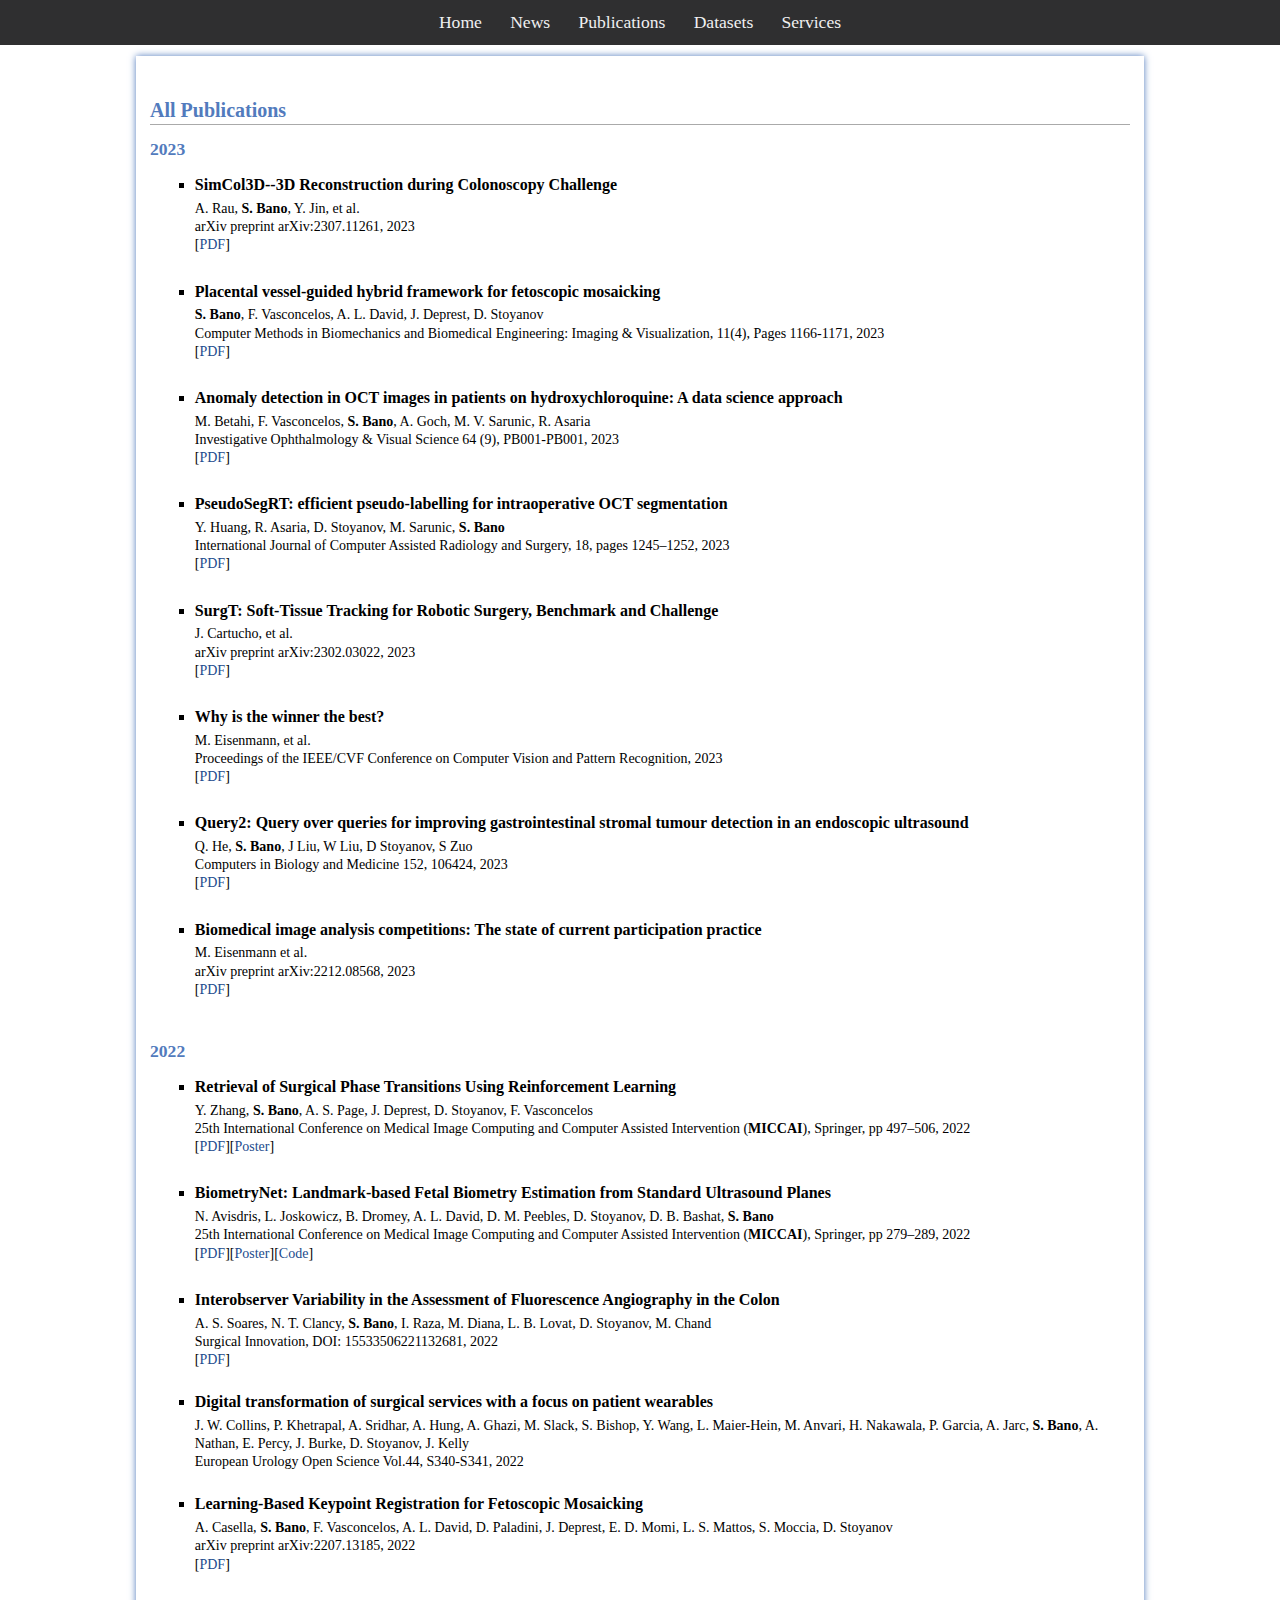
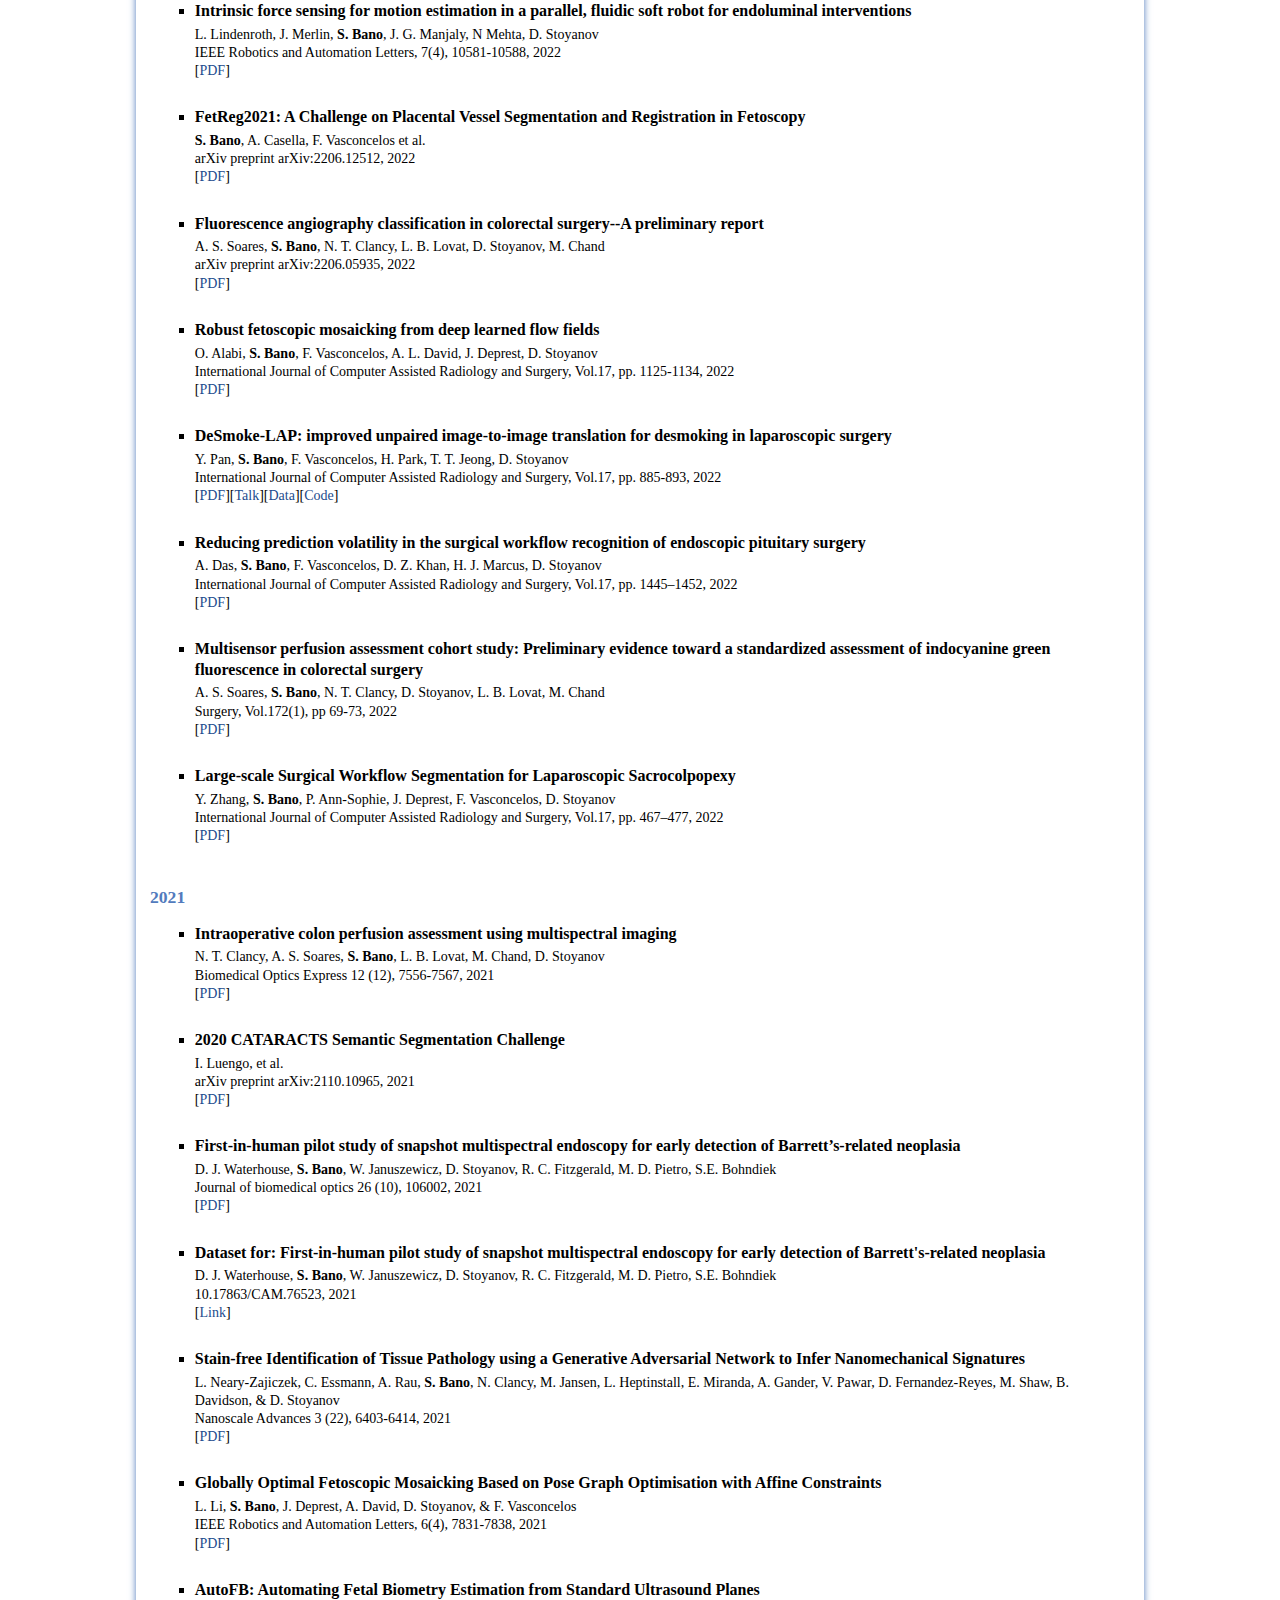
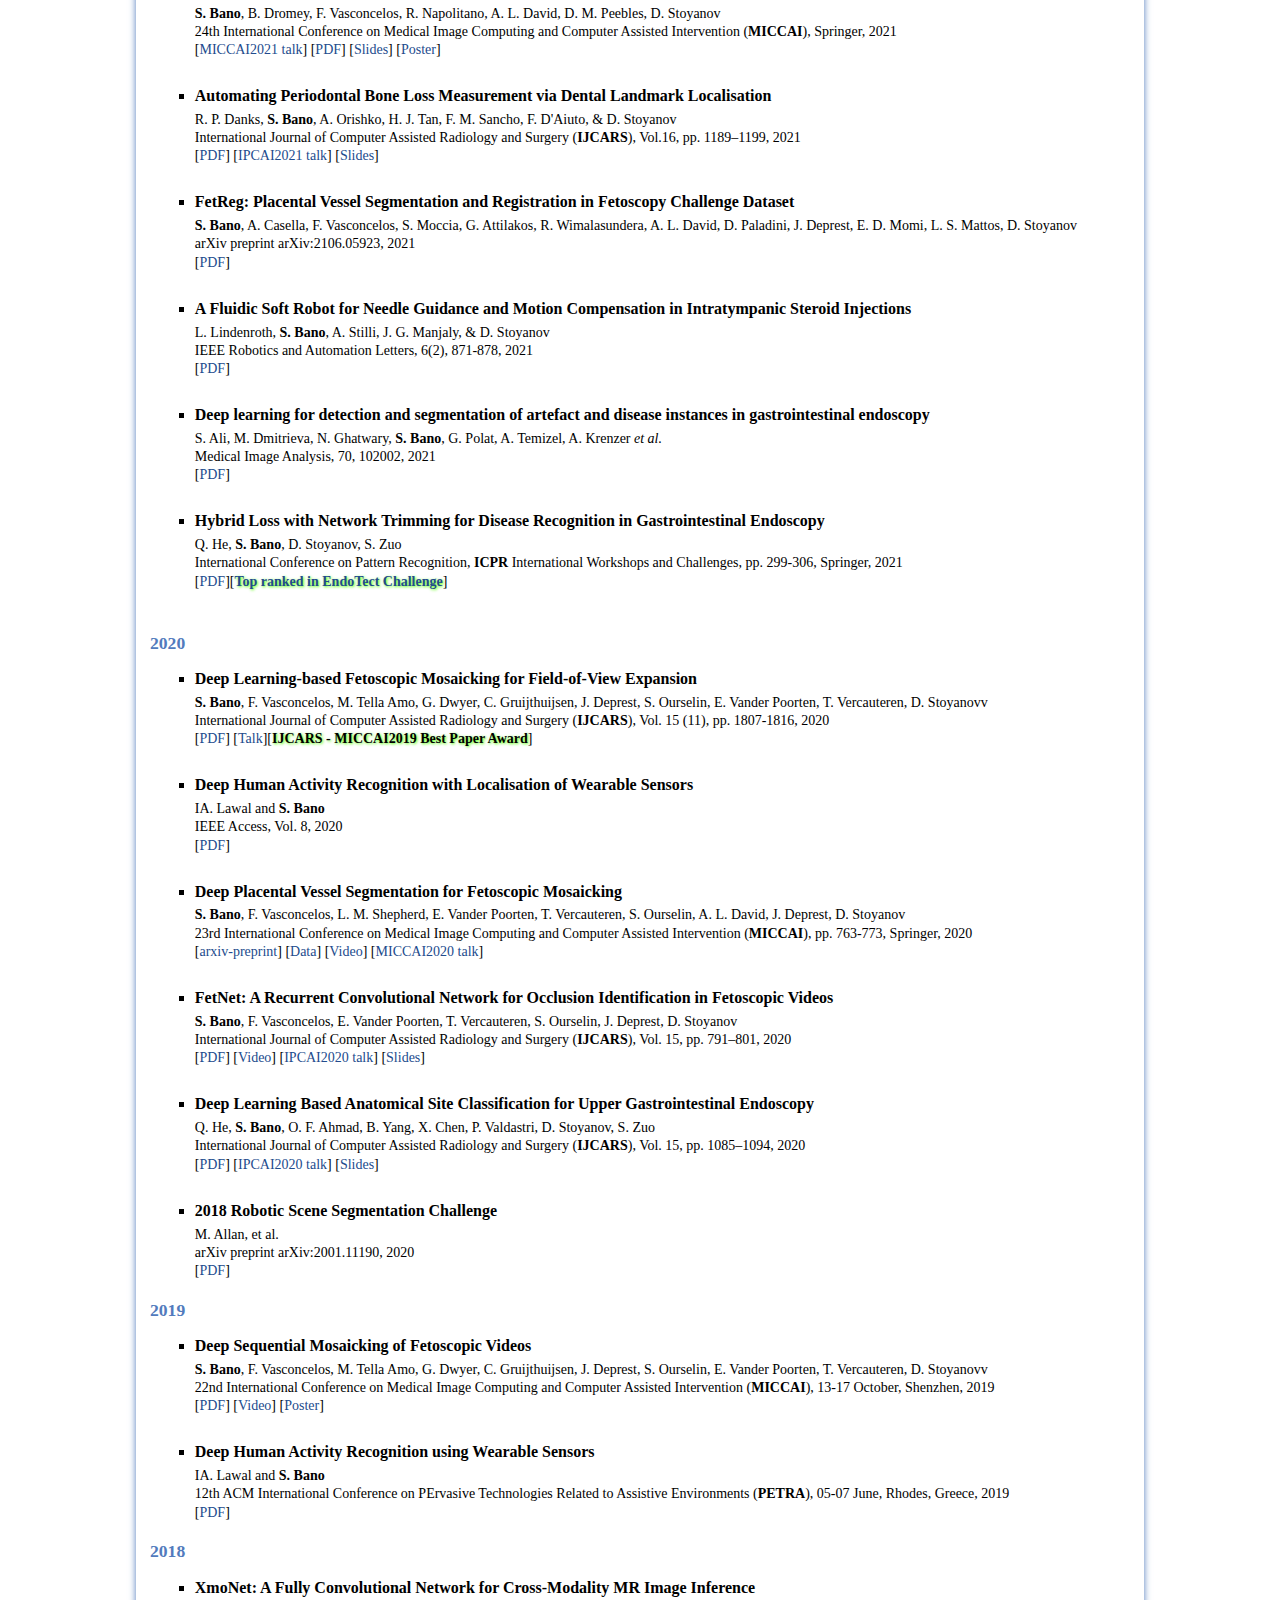
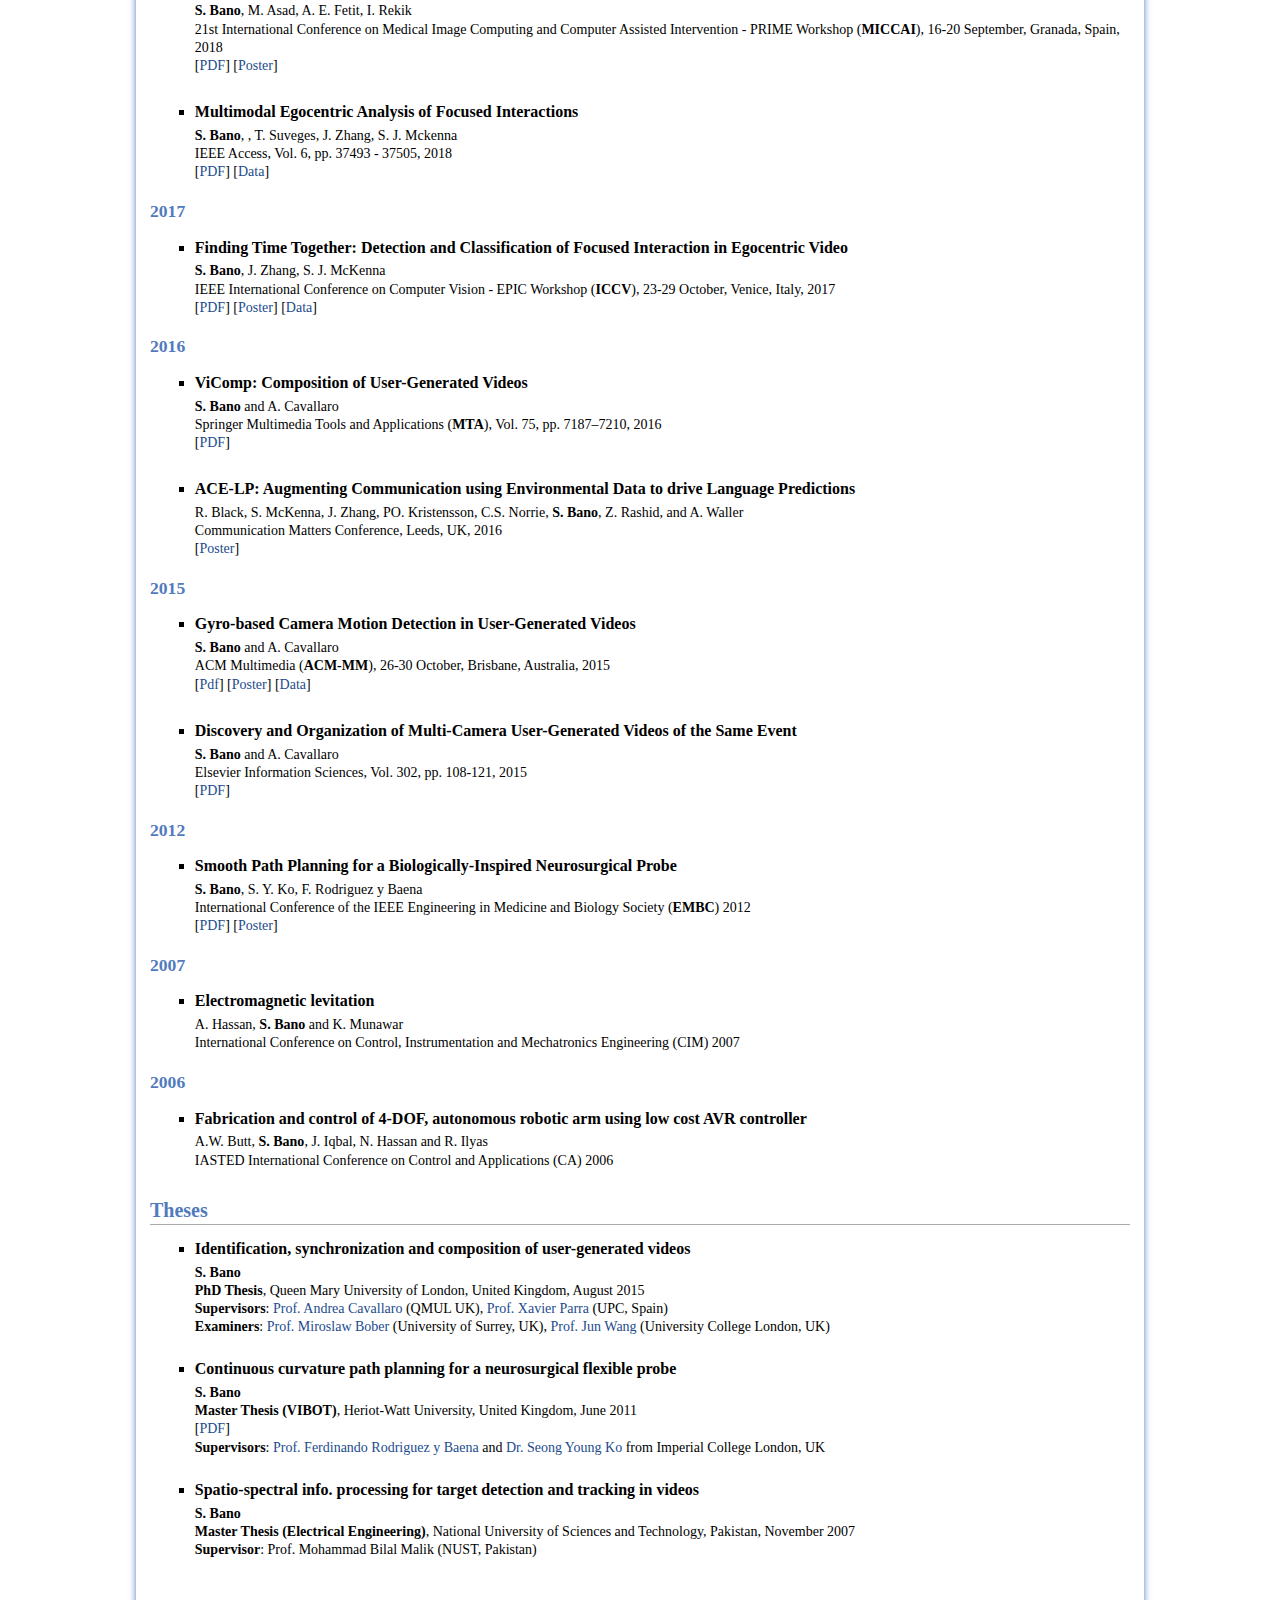
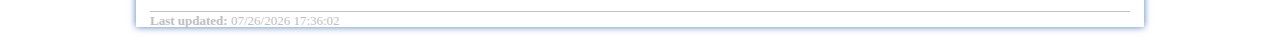
==== allpublications/index.html @ 58aac595 "main" ====
<!DOCTYPE html PUBLIC "-//W3C//DTD XHTML 1.1//EN" "http://www.w3.org/TR/xhtml11/DTD/xhtml11.dtd">
<html xmlns="http://www.w3.org/1999/xhtml" xml:lang="en"><head><meta http-equiv="Content-Type" content="text/html; charset=UTF-8">
<meta name="generator" content="jemdoc, see http://jemdoc.jaboc.net/">

<link rel="stylesheet" href="../images/jemdoc.css" type="text/css">
<title>Dr Sophia Bano</title>
<style type="text/css">:root topadblock, :root script[src^="http://free-shoutbox.net/app/webroot/shoutbox/sb.php?shoutbox="] + #freeshoutbox_content, :root input[onclick^="window.open('http://www.FriendlyDuck.com/"], :root img[alt^="Fuckbook"], :root iframe[src^="http://static.mozo.com.au/strips/"], :root iframe[id^="google_ads_iframe"], :root div[jscontroller="U835zd"] + c-wiz[jsrenderer="YnuqN"], :root div[id^="zergnet-widget"], :root div[id^="traffective-ad-"], :root div[id^="sticky_ad_"], :root div[id^="q1-adset-"], :root div[id^="proadszone-"], :root div[id^="mainads"], :root div[id^="lazyad-"], :root div[id^="gtm-ad-"], :root div[id^="google_dfp_"], :root div[id^="google_ads_iframe_"], :root div[id^="dmRosAdWrapper"], :root div[id^="div-adtech-ad-"], :root div[id^="dfp-slot-"], :root div[id^="dfp-ad-"], :root div[id^="block-views-topheader-ad-block-"], :root div[id^="advt-"], :root div[id^="advads_"], :root div[id^="ads300_600-widget"], :root input[onclick^="window.open('http://www.friendlyduck.com/"], :root div[id^="ads300_250-widget"], :root div[id^="ads300_100-widget"], :root div[id^="ads250_250-widget"], :root div[id^="ads120_600-widget"], :root div[id^="adrotate_widgets-"], :root div[id^="adfox_"], :root div[id^="ad_script_"], :root div[id^="ad_rect_"], :root div[id^="ad_position_"], :root div[id^="ad-server-"], :root div[id^="ad-cid-"], :root div[id^="acm-ad-tag-"], :root div[id^="YFBMSN"], :root div[id^="ADV-SLOT-"], :root div[data-spotim-slot], :root div[data-role="sidebarAd"], :root div[data-native_ad], :root div[data-id-advertdfpconf], :root div[data-adunit], :root div[data-adunit-path], :root div[class^="proadszone-"], :root div[class^="pane-google-admanager-"], :root a[href^="http://adultgames.xxx/"], :root a[href^="http://semi-cod.com/clicks/"], :root div[class^="index_displayAd_"], :root a[href^="http://www.affbuzzads.com/affiliate/"], :root div[class^="index_adBeforeContent_"], :root div[class^="index_adAfterContent_"], :root a[href^="http://dwn.pushtraffic.net/"], :root div[class^="hp-ad-rect-"], :root div[class^="gemini-ad"], :root div[class^="block-openx-"], :root div[class^="ads-partner-"], :root div[class^="ad_border_"], :root a[href^="http://adprovider.adlure.net/"], :root div[class^="Ad__container"], :root div[class*="_AdInArticle_"], :root div[class^="ad_position_"], :root a[href^="http://www.afco2go.com/srv.php?"], :root div[aria-label="Ads"], :root div > [class][onclick*=".updateAnalyticsEvents"], :root a[href*="/servlet/click/zone?"], :root c-wiz[jsrenderer="YnuqN"] > div > div > .Rn1jbe, :root bottomadblock, :root a[href^="https://watchmygirlfriend.tv/"], :root aside[itemtype="https://schema.org/WPAdBlock"], :root a[href^="http://c.actiondesk.com/"], :root aside[id^="div-gpt-ad"], :root a[href^="http://lp.ezdownloadpro.info/"], :root a[href^="http://uploaded.net/ref/"], :root aside[id^="advads_ad_widget-"], :root aside[id^="adrotate_widgets-"], :root amp-ad-custom, :root [id*="MGWrap"], :root ad-desktop-sidebar, :root a[style="display:block;width:300px;min-height:250px"][href^="http://li.cnet.com/click?"], :root div[id^="div-ads-"], :root a[href^="http://at.atwola.com/"], :root a[onmousedown^="this.href='https://paid.outbrain.com/network/redir?"][target="_blank"] + .ob_source, :root a[onmousedown^="this.href='http://paid.outbrain.com/network/redir?"][target="_blank"] + .ob_source, :root a[href^="http://popup.taboola.com/"], :root a[href^="//adbit.co/?a=Advertise&"], :root a[onmousedown^="this.href='/wp-content/embed-ad-content/"], :root div[class^="AdhesionAd_"], :root div[class^="Ad__bigBox"], :root div[role="navigation"] + c-wiz > script + div > .kxhcC, :root a[onclick*="//m.economictimes.com/etmack/click.htm"], :root a[href^="https://www.travelzoo.com/oascampaignclick/"], :root a[href^="https://www.share-online.biz/affiliate/"], :root a[href^="https://www.securegfm.com/"], :root DFP-AD, :root a[href^="//porngames.adult/?SID="], :root a[href^="https://www.oneclickroot.com/?tap_a="] > img, :root a[href^="https://www.goldenfrog.com/vyprvpn?offer_id="][href*="&aff_id="], :root a[href^="https://www.get-express-vpn.com/offer/"], :root a[href^="http://webgirlz.online/landing/"], :root a[href^="https://www.g4mz.com/"], :root .trc_related_container div[data-item-syndicated="true"], :root a[href^="https://www.firstload.com/affiliate/"], :root a[href^="https://www.clicktraceclick.com/"], :root a[href^="https://www.camyou.com/?cam="][href*="&track="], :root a[href^="https://www.bebi.com"], :root a[href^="https://www.awin1.com/cread.php?awinaffid="], :root a[href^="https://www.adskeeper.co.uk/"], :root a[href^="http://farm.plista.com/pets"], :root a[href^="https://windscribe.com/promo/"], :root a[href^="http://ad-emea.doubleclick.net/"], :root a[href^="https://understandsolar.com/signup/?lead_source="][href*="&tracking_code="], :root div[id^="tms-ad-dfp-"], :root a[href^="https://trust.zone/go/r.php?RID="], :root a[href^="https://trf.bannerator.com/"], :root a[href^="https://track.adform.net/"], :root a[href^="https://traffic.bannerator.com/"], :root a[href^="https://tracking.truthfinder.com/?a="], :root a[href^="https://track.ultravpn.com/"], :root a[href^="https://www.adultempire.com/"][href*="?partner_id="], :root a[href^="https://track.healthtrader.com/"], :root a[href^="https://track.clickmoi.xyz/"], :root a[href^="https://track.afftck.com/"], :root a[href^="https://control.trafficfabrik.com/"], :root a[href^="https://track.52zxzh.com/"], :root .ra[align="right"][width="30%"], :root a[href^="https://tour.mrskin.com/"], :root a[href^="https://www.what-sexdating.com/"], :root a[href^="https://tc.tradetracker.net/"] > img, :root a[href^="https://t.mobtya.com/"], :root a[href^="https://t.hrtyj.com/"], :root a[href^="https://t.hrtye.com/"], :root div[id^="ad_head_celtra_"], :root a[href^="https://t.grtyi.com/"], :root aside[id^="tn_ads_widget-"], :root a[href^="https://syndication.exoclick.com/splash.php?"], :root div[id^="ad-div-"], :root a[href^="https://secure.eveonline.com/ft/?aid="], :root div[class^="Display_displayAd"], :root a[href^="https://secure.bstlnk.com/"], :root a[href^="https://rev.adsession.com/"], :root div[id^="yandex_ad"], :root a[href^="http://y1jxiqds7v.com/"], :root a[href^="https://www.hotgirls4fuck.com/"], :root a[href^="https://www.pornhat.com/"][rel="nofollow"], :root AD-SLOT, :root a[href^="https://pubads.g.doubleclick.net/"], :root a[href^="https://prf.hn/click/"][href*="/adref:"], :root #rhs_block .mod > .gws-local-hotels__booking-module, :root a[href^="http://www.my-dirty-hobby.com/?sub="], :root a[href^="https://porndeals.com/?track="], :root a[href^="https://offerforge.net/"], :root a[href^="https://my-movie.club/"], :root a[href^="https://mk-cdn.net/"], :root a[href^="https://mk-ads.com/"], :root a[href^="https://medleyads.com/"], :root a[href*=".approvallamp.club/"], :root a[href^="https://landing1.brazzersnetwork.com"], :root a[href^="https://land.rk.com/landing/"], :root .lads[width="100%"][style="background:#FFF8DD"], :root a[href^="https://land.brazzersnetwork.com/landing/"], :root a[href^="https://members.linkifier.com/public/affiliateLanding?refCode="], :root a[href^="https://jmp.awempire.com/"], :root a[href^="https://incisivetrk.cvtr.io/click?"], :root a[href^="https://iactrivago.ampxdirect.com/"], :root .gbfwa > div[class$="_item"], :root a[href^="https://goraps.com/"], :root a[href^="http://www.usearchmedia.com/signup?"], :root a[onmousedown^="this.href='http://staffpicks.outbrain.com/network/redir?"][target="_blank"] + .ob_source, :root a[href^="https://googleads.g.doubleclick.net/pcs/click"], :root a[href^="http://cdn.adstract.com/"], :root a[href^="https://gogoman.me/"], :root a[href^="https://go.stripchat.com/"][href*="&campaignId="], :root a[href^="https://go.hpyrdr.com/"], :root a[href*=".inclk.com/"], :root a[href^="https://go.ad2up.com/"], :root a[href^="https://freeadult.games/"], :root a[href^="//nlkdom.com/"], :root a[onmousedown^="this.href='http://staffpicks.outbrain.com/network/redir?"][target="_blank"], :root a[href^="https://fonts.fontplace9.com/"], :root a[href^="http://clkmon.com/adServe/"], :root a[href^="https://flirtaescopa.com/"], :root [lazy-ad="leftthin_banner"], :root a[href^="https://dynamicadx.com/"], :root a[href^="http://wxdownloadmanager.com/dl/"], :root div[class^="local-feed-banner-ads"], :root .GFYY1SVE2 > .GFYY1SVD2 > .GFYY1SVG5, :root a[href^="https://djtcollectorclub.org/"][href*="?affiliate_id="], :root a[href^="https://retiremely.com/"], :root a[href^="https://cpmspace.com/"], :root a[href^="https://lingthatsparleso.info/"], :root a[href^="https://click.plista.com/pets"], :root a[href^="https://chaturbate.xyz/"], :root a[href^="http://look.djfiln.com/"], :root a[href^="https://chaturbate.jjgirls.com/"][href*="?tour="], :root a[href^="https://chaturbate.com/in/?tour="], :root a[href^="https://chaturbate.com/affiliates/"], :root .mod > ._jH + .rscontainer, :root a[href^="https://blackorange.go2cloud.org/"], :root a[href^="http://www.1clickdownloader.com/"], :root a[href^="https://www.googleadservices.com/pagead/aclk?"], :root a[href^="https://awentw.com/"], :root a[href^="http://adultfriendfinder.com/p/register.cgi?pid="], :root a[href^="https://www.popads.net/users/"], :root iframe[src^="http://ad.yieldmanager.com/"], :root a[href^="http://pubads.g.doubleclick.net/"], :root a[href^="https://sexdatingz.live/"], :root a[href^="//bwnjijl7w.com/"], :root a[href^="https://adultfriendfinder.com/go/page/landing"], :root a[href*="pussl3.com"], :root a[href^="https://adswick.com/"], :root ADS-RIGHT, :root .GKJYXHBF2 > .GKJYXHBE2 > .GKJYXHBH5, :root a[href^="https://adserver.adreactor.com/"], :root a[href^="https://adnetwrk.com/"], :root a[href^="https://refpaano.host/"], :root a[href^="https://meet-to-fuck.com/tds"], :root a[href^="http://data.linoleictanzaniatitanic.com/"], :root a[href^="https://adhealers.com/"], :root a[href^="https://ad.doubleclick.net/"], :root a[href^="http://zevera.com/afi.html"], :root a[href^="http://go.oclaserver.com/"], :root a[href^="https://ad.atdmt.com/"], :root .trc_rbox .syndicatedItem, :root a[href^="https://aaucwbe.com/"], :root a[href^="https://a.adtng.com/"], :root a[href^="https://8a1ccf65f2b1302.com/"], :root a[href^="http://xtgem.com/click?"], :root a[href^="https://ads.trafficpoizon.com/"], :root a[href^="http://rekoverr.com/"], :root a[href^="https://chaturbate.com/in/?track="], :root div[id^="cns_ads_"], :root a[data-obtrack^="http://paid.outbrain.com/network/redir?"], :root a[href^="http://www1.clickdownloader.com/"], :root a[href^="http://www.zergnet.com/i/"], :root a[href^="http://hyperies.info/"], :root a[href^="http://www.torntv-downloader.com/"], :root a[href^="http://www.tirerack.com/affiliates/"], :root div[class^="AdBannerWrapper-"], :root a[href^="http://www.text-link-ads.com/"], :root a[href^="https://gghf.mobi/"], :root a[href^="http://www.terraclicks.com/"], :root a[href^="http://www.streamate.com/exports/"], :root a[onmousedown^="this.href='https://paid.outbrain.com/network/redir?"][target="_blank"], :root a[href^="http://www.sfippa.com/"], :root a[href^="http://www.xmediaserve.com/"], :root a[href^="http://www.sex.com/videos/?utm_"], :root a[href^="http://paid.outbrain.com/network/redir?"], :root a[href^="http://www.sex.com/?utm_"], :root a[onmousedown^="this.href='http://paid.outbrain.com/network/redir?"][target="_blank"], :root a[href^="http://www.roboform.com/php/land.php"], :root a[href^="http://secure.signup-page.com/"], :root a[href^="http://www.quick-torrent.com/download.html?aff"], :root a[href^="http://easydownload4you.com/"], :root a[href^="http://ffxitrack.com/"], :root a[href^="https://www.im88trk.com/"], :root a[href^="http://adexprt.me/"], :root a[href^="http://www.pinkvisualgames.com/?revid="], :root a[href^="https://trklvs.com/"], :root a[href^="http://www.paddypower.com/?AFF_ID="], :root a[href^="http://www.freefilesdownloader.com/"], :root a[href^="http://www.mysuperpharm.com/"], :root .trc_rbox_border_elm .syndicatedItem, :root a[href^="http://www.myfreepaysite.com/sfw_int.php?aid"], :root a[href^="http://www.myfreepaysite.com/sfw.php?aid"], :root div[id^="advads-"], :root a[href^="http://www.myfreecams.com/?co_id="][href*="&track="], :root .rhsvw[style="background-color:#fff;margin:0 0 14px;padding-bottom:1px;padding-top:1px;"], :root a[href^="http://www.moneyducks.com/"], :root a[href^="http://bcntrack.com/"], :root a[href^="http://www.securegfm.com/"], :root a[href^="http://www.liversely.net/"], :root a[href^="http://www.linkbucks.com/referral/"], :root a[href^="//88d7b6aa44fb8eb.com/"], :root a[href^="http://www.ireel.com/signup?ref"], :root a[href*="=Adtracker"], :root a[href^="http://www.incredimail.com/?id="], :root a[href^="http://www.idownloadplay.com/"], :root a[href^="http://www.hitcpm.com/"], :root a[href^="http://fusionads.net"], :root a[href^="http://www.hibids10.com/"], :root a[href^="http://www.gamebookers.com/cgi-bin/intro.cgi?"], :root div[id^="div_openx_ad_"], :root a[href^="http://www.friendlyquacks.com/"], :root a[href^="https://www.financeads.net/tc.php?"], :root a[href^="http://www.friendlyduck.com/AF_"], :root a[href*="emprestimo.eu"], :root a[href^="https://content.oneindia.com/www/delivery/"], :root a[href^="http://www.fpcTraffic2.com/blind/in.cgi?"], :root a[href^="http://www.fleshlight.com/"], :root a[href^="http://www.flashx.tv/downloadthis"], :root div[class^="SponsoredAds"], :root .trc_rbox_div a[target="_blank"][href^="http://tab"], :root a[href^="https://americafirstpolls.com/"], :root a[href^="http://clickserv.sitescout.com/"], :root a[href^="http://www.firstload.de/affiliate/"], :root a[href^="http://www.twinplan.com/AF_"], :root a[href^="http://www.fducks.com/"], :root a[href^="http://www.epicgameads.com/"], :root a[href^="http://www.easydownloadnow.com/"], :root a[href^="http://www.duckssolutions.com/"], :root a[href^="https://go.trkclick2.com/"], :root a[href^="http://www.duckcash.eu/"], :root a[href^="http://go.seomojo.com/tracking202/"], :root a[href^="http://www.downloadweb.org/"], :root .commercial-unit-mobile-top .jackpot-main-content-container > .UpgKEd + .nZZLFc > .vci, :root a[href^="http://www.installads.net/"], :root div[role="navigation"] + c-wiz > div > .kxhcC, :root a[href^="http://www.download-provider.org/"], :root a[href^="http://www.down1oads.com/"], :root a[href^="https://trafficmedia.center/"], :root a[href^="http://www.dealcent.com/register.php?affid="], :root .rscontainer > .ellip, :root a[href^="http://www.clkads.com/adServe/"], :root a[href^="http://www.clickansave.net/"], :root div[class^="adpubs-"], :root a[href*="deliver.trafficfabrik.com"], :root a[href^="http://www.cash-duck.com/"], :root a[href^="http://www.bitlord.me/share/"], :root div[class^="Directory__footerAds"], :root a[href^="http://www.bet365.com/"][href*="?affiliate="], :root a[href^="http://www.bet365.com/"][href*="&affiliate="], :root a[href^="http://www.badoink.com/go.php?"], :root #mbEnd[cellspacing="0"][cellpadding="0"], :root div[data-ad-underplayer], :root a[href^="http://www.richducks.com/"], :root a[href^="http://www.babylon.com/welcome/index?affID"], :root a[href^="http://www.sexgangsters.com/?pid="], :root a[href^="http://www.amazon.co.uk/exec/obidos/external-search?"], :root a[href^="https://ads-for-free.com/click.php?"], :root a[href^="http://www.socialsex.com/"], :root a[href^="https://www.camsoda.com/enter.php?id="], :root a[href^="http://go.ad2up.com/"], :root a[href^="https://badoinkvr.com/"], :root a[href*="/adServe/banners?"], :root a[href^="http://www.adxpansion.com"], :root .plistaList > .itemLinkPET, :root a[href^="http://www.adbrite.com/mb/commerce/purchase_form.php?"], :root a[href^="http://www.adultdvdempire.com/?partner_id="][href*="&utm_"], :root a[href^="http://www.ragazzeinvendita.com/?rcid="], :root a[href^="http://www.TwinPlan.com/AF_"], :root div[class^="adbanner_"], :root a[href^="http://www.brightwheel.info/"], :root a[href^="https://www.iclwy.xyz/"], :root a[href^="http://www.123-reg.co.uk/affiliate2.cgi"], :root div[itemtype="http://www.schema.org/WPAdBlock"], :root a[href^="http://wopertific.info/"], :root a[href^="http://bodelen.com/"], :root a[href^="http://wgpartner.com/"], :root div[class^="Ad__adContainer"], :root a[href^="http://web.adblade.com/"], :root div[class^="BlockAdvert-"], :root a[href^="https://go.onclasrv.com/"], :root a[href^="http://wct.link/"], :root a[href^="https://topoffers.com/"][href*="/?pid="], :root a[href^="http://vinfdv6b4j.com/"], :root a[href^="http://s9kkremkr0.com/"], :root a[href^="https://www.nutaku.net/signup/landing/"], :root a[href^="http://us.marketgid.com"], :root a[href^="http://ul.to/ref/"], :root a[href^="http://ucam.xxx/?utm_"], :root a[href^="https://adsrv4k.com/"], :root a[href^="http://trk.mdrtrck.com/"], :root a[href^="http://traffic.tc-clicks.com/"], :root div[class^="awpcp-random-ads"], :root a[href^="http://www.graboid.com/affiliates/"], :root a[href^="http://tracking.toroadvertising.com/"], :root a[href^="http://www.liutilities.com/"], :root a[href^="http://www.dl-provider.com/search/"], :root a[href^="http://tc.tradetracker.net/"] > img, :root a[href^="http://tracking.deltamediallc.com/"], :root a[href^="http://track.adform.net/"], :root a[href^="http://tour.affbuzzads.com/"], :root a[href^="https://iac.ampxdirect.com/"], :root a[href^="http://t.mdn2015x3.com/"], :root a[href^="http://galleries.securewebsiteaccess.com/"], :root a[href^="http://stateresolver.link/"], :root a[href^="http://sharesuper.info/"], :root a[href^="https://awecrptjmp.com/"], :root a[href^="http://server.cpmstar.com/click.aspx?poolid="], :root a[href^="http://serve.williamhill.com/promoRedirect?"], :root a[href^="http://www.downloadthesefiles.com/"], :root a[href^="http://secure.cbdpure.com/aff/"], :root a[href*="/cmd.php?ad="], :root a[href^="http://refpaano.host/"], :root #\5f _mom_ad_2, :root a[href^="http://ads.sprintrade.com/"], :root a[href^="http://record.commissionking.com/"], :root div[class*="-storyBodyAd-"], :root a[href^="https://easygamepromo.com/ef/custom_affiliate/"], :root [href^="https://get-download.club/"], :root a[href^="http://record.betsafe.com/"], :root a[href^="https://keep2share.cc/pr/"], :root a[href^="https://clixtrac.com/"], :root [onclick*="content.ad/"], :root a[href^="http://adlev.neodatagroup.com/"], :root a[href^="http://reallygoodlink.extremefreegames.com/"], :root a[href^="http://promos.bwin.com/"], :root a[href*=".irtyc.com/"], :root a[href^="http://z1.zedo.com/"], :root a[href^="http://pokershibes.com/index.php?ref="], :root a[href^="https://dltags.com/"], :root a[href^="http://onclickads.net/"], :root a[href^="http://mmo123.co/"], :root a[href^="https://www.oboom.com/ref/"], :root a[href^="http://media.paddypower.com/redirect.aspx?"], :root a[href^="http://allaptair.club/"], :root #rhs_block .xpdopen > ._OKe > div > .mod > ._yYf, :root .section-result[data-result-ad-type], :root a[href^="//ads.ad-center.com/"], :root a[href^="https://track.trkinator.com/"], :root a[href^="https://betway.com/"][href*="&a="], :root a[href^="https://affiliates.bet-at-home.com/processing/"], :root a[href^="http://dethao.com/"], :root a[href^="https://ads.ad4game.com/"], :root div[id^="ad-position-"], :root a[data-redirect^="this.href='http://paid.outbrain.com/network/redir?"], :root a[href^="http://liversely.com/"], :root a[href^="https://deliver.ptgncdn.com/"], :root a[href^="http://latestdownloads.net/download.php?"], :root a[href^="http://k2s.cc/code/"], :root #topstuff > #tads, :root a[href*=".bang.com/"][href*="&aff="], :root a[data-widget-outbrain-redirect^="http://paid.outbrain.com/network/redir?"], :root a[href^="http://join3.bannedsextapes.com/track/"], :root a[href^="https://gamescarousel.com/"], :root a[href^="http://istri.it/?"], :root a[href^="//awejmp.com/"], :root a[href^="http://mob1ledev1ces.com/"], :root a[href^="http://www.fbooksluts.com/"], :root a[href^="http://www.cdjapan.co.jp/aff/click.cgi/"], :root a[href^="//api.ad-goi.com/"], :root a[href*="//ridingintractable.com/"], :root a[href^="http://intent.bingads.com/"], :root div[id^="crt-"][style], :root a[href^="http://igromir.info/"], :root a[href^="https://track.themadtrcker.com/"], :root a[href^="http://hyperlinksecure.com/go/"], :root a[href^="https://intrev.co/"], :root a[href^="http://https://www.get-express-vpn.com/offer/"], :root .ob_container .item-container-obpd, :root a[href^="http://websitedhoome.com/"], :root a[href^="http://www.adskeeper.co.uk/"], :root a[href^="https://clickadilla.com/"], :root a[href^="http://www.gfrevenge.com/landing/"], :root a[href^="http://45eijvhgj2.com/"], :root a[href^="http://hpn.houzz.com/"], :root a[href^="http://searchtabnew.com/"], :root a[href*="?adlivk="][href*="&refer="], :root a[href^="//look.djfiln.com/"], :root a[href^="http://greensmoke.com/"], :root a[href^="//5e1fcb75b6d662d.com/"], :root a[href^="http://googleads.g.doubleclick.net/pcs/click"], :root a[href^="https://bnsjb1ab1e.com/"], :root a[href^="http://mo8mwxi1.com/"], :root div[class^="ResponsiveAd-"], :root a[href^="http://install.securewebsiteaccess.com/"], :root a[href^="http://www.revenuehits.com/"], :root a[href^="https://mcdlks.com/"], :root a[href^="https://bs.serving-sys.com"], :root .__y_elastic .__y_item, :root a[href^="http://go.mobisla.com/"], :root a[href^="//srv.buysellads.com/"], :root a[href^="http://g1.v.fwmrm.net/ad/"], :root .widget-pane-section-result[data-result-ad-type], :root a[href^="http://imads.integral-marketing.com/"], :root a[href^="http://freesoftwarelive.com/"], :root a[href^="http://adtrackone.eu/"], :root a[href^="http://finaljuyu.com/"], :root a[href^="http://fileloadr.com/"], :root a[href^="http://extra.bet365.com/"][href*="?affiliate="], :root a[href^="http://ethfw0370q.com/"], :root [id^="bunyad_ads_"], :root a[href^="http://elitefuckbook.com/"], :root a[href^="http://eclkmpsa.com/"], :root a[href*="//3wr110.xyz/"], :root a[href^="http://earandmarketing.com/"], :root a[href^="https://www.mypornstarcams.com/landing/click/"], :root a[href*="get-express-vpn.xyz"], :root a[href*=".intab.fun/"], :root a[href^="http://secure.signup-way.com/"], :root [href^="https://maskip.co/"], :root a[href^="http://getlinksinaseconds.com/"], :root a[href*=".mfroute.com/"], :root #content > #center > .dose > .dosesingle, :root a[href^="http://campaign.bharatmatrimony.com/track/"], :root a[href^="http://d2.zedo.com/"], :root a[href^="http://keep2share.cc/pr/"], :root a[href^="http://cp.cbbp1.com"], :root a[href^="http://contractallsticker.net/"], :root a[href^="http://codec.codecm.com/"], :root a[href^="http://pwrads.net/"], :root a[href^="//oardilin.com/"], :root a[href^="http://refer.webhostingbuzz.com/"], :root a[href^="https://paid.outbrain.com/network/redir?"], :root a[href^="http://www.downloadplayer1.com/"], :root a[href^="http://clicks.binarypromos.com/"], :root iframe[name^="google_ads_iframe"], :root div[class^="largeRectangleAd_"], :root a[href^="https://dediseedbox.com/clients/aff.php?"], :root a[href^="http://www.wantstraffic.com/"], :root a[href^="http://databass.info/"], :root a[href^="http://www.urmediazone.com/signup"], :root a[href^="http://click.plista.com/pets"], :root a[href^="https://a.bestcontentpc.top/"], :root a[href^="http://chaturbate.com/affiliates/"], :root a[href^="http://www.firstload.com/affiliate/"], :root a[href^="http://www.friendlyadvertisements.com/"], :root a[href^="//00ae8b5a9c1d597.com/"], :root a[href^="http://cdn3.adbrau.com/"], :root a[href^="http://amzn.to/"] > img[src^="data"], :root a[href^="http://bs.serving-sys.com/"], :root a[href^="http://cpaway.afftrack.com/"], :root a[href^="http://cdn.adsrvmedia.net/"], :root [lazy-ad="top_banner"], :root a[href^="http://360ads.go2cloud.org/"], :root a[href^="http://dftrck.com/"], :root a[href^="http://casino-x.com/?partner"], :root div[data-flt-ve="sponsored_search_ads"], :root a[href^="http://record.sportsbetaffiliates.com.au/"], :root a[href^="http://campeeks.com/"][href*="&utm_"], :root #flowplayer > div[style="position: absolute; width: 300px; height: 275px; left: 222.5px; top: 85px; z-index: 999;"], :root a[href^="http://download-performance.com/"], :root a[href^="http://www.on2url.com/app/adtrack.asp"], :root #\5f _nq__hh[style="display:block!important"], :root a[href^="http://guideways.info/"], :root a[href^="http://campaign.bharatmatrimony.com/cbstrack/"], :root a[href^="http://ads.expekt.com/affiliates/"], :root a[href^="http://callville.xyz/"], :root a[href^="http://xads.zedo.com/"], :root a[href^="http://www.affiliates1128.com/processing/"], :root a[href^="http://c.jumia.io/"], :root a[href^="https://bullads.net/get/"], :root a[href^="http://yads.zedo.com/"], :root a[href^="http://down1oads.com/"], :root a[href^="http://buysellads.com/"], :root a[href^="https://uncensored.game/"], :root td[valign="top"] > .mainmenu[style="padding:10px 0 0 0 !important;"], :root a[href^="http://feedads.g.doubleclick.net/"], :root a[href^="http://betahit.click/"], :root a[href^="https://torguard.net/aff.php"] > img, :root a[href^="http://bestorican.com/"], :root a[href^="http://bcp.crwdcntrl.net/"], :root a[href^="http://bc.vc/?r="], :root a[href^="http://banners.victor.com/processing/"], :root a[href^="http://adf.ly/?id="], :root a[href^="https://uncensored3d.com/"], :root div[data-subscript="Advertising"], :root a[href^="http://t.mdn2015x2.com/"], :root div[class$="dealnews"] > .dealnews, :root a[href^="http://click.payserve.com/"], :root a[href^="http://s5prou7ulr.com/"], :root a[href^="http://azmobilestore.co/"], :root a[href^="http://affiliate.glbtracker.com/"], :root a[href^="https://transfer.xe.com/signup/track/redirect?"], :root a[href^="http://anonymous-net.com/"], :root a[href^="https://www.dsct1.com/"], :root a[data-oburl^="https://paid.outbrain.com/network/redir?"], :root .icons-rss-feed + .icons-rss-feed div[class$="_item"], :root a[href^="http://aflrm.com/"], :root a[href^="http://affiliates.pinnaclesports.com/processing/"], :root a[href^="http://partner.sbaffiliates.com/"], :root a[href^="http://affiliate.coral.co.uk/processing/"], :root a[href^="http://aff.ironsocket.com/"], :root a[href^="http://adsrv.keycaptcha.com"], :root a[href^="https://zononi.com/"], :root a[href^="http://adserving.unibet.com/"], :root a[href^="https://secure.adnxs.com/clktrb?"], :root a[href^="http://adserver.adtechus.com/"], :root a[href^="http://adserver.adreactor.com/"], :root a[href^="http://www.yourfuckbook.com/?"], :root a[href^="//go.onclasrv.com/"], :root .GHOFUQ5BG2 > .GHOFUQ5BF2 > .GHOFUQ5BG5, :root a[href^="https://www.mrskin.com/tour"], :root a[href^="http://adserver.adtech.de/"], :root a[href^="http://cwcams.com/landing/click/"], :root a[href^="http://ads.betfair.com/redirect.aspx?"], :root a[href^="http://ads.affbuzzads.com/"], :root a[href^="//mob1ledev1ces.com/"], :root a[href^="http://online.ladbrokes.com/promoRedirect?"], :root a[href^="http://go.trafficshop.com/"], :root a[href^="http://ads.ad-center.com/"], :root a[href^="https://horny-pussies.com/tds"], :root a[href^="http://adfarm.mediaplex.com/"], :root a[href^="http://ad.doubleclick.net/"], :root a[href^="https://k2s.cc/pr/"], :root a[href^="http://ad.au.doubleclick.net/"], :root a[href^="http://a63t9o1azf.com/"], :root a[href^="http://srvpub.com/"], :root a[href^="http://a.adquantix.com/"], :root a[href^="http://NowDownloadAll.com"], :root a[href^="http://adtrack123.pl/"], :root a[href^="http://9amq5z4y1y.com/"], :root a[href^="http://4c7og3qcob.com/"], :root a[href^="//go.vedohd.org/"], :root a[href^="http://www.ducksnetwork.com/"], :root a[href^="http://3wr110.net/"], :root a[href^="http://1phads.com/"], :root a[href^="//zenhppyad.com/"], :root #mn div[style="position:relative"] > #center_col > div > ._dPg, :root a[href^="http://www.myvpn.pro/"], :root a[href^="//www.pd-news.com/"], :root a[href^="//www.mgid.com/"], :root a[href^="http://lp.ncdownloader.com/"], :root a[href^="//pubads.g.doubleclick.net/"], :root div[id^="ad-gpt-"], :root a[href^="http://pan.adraccoon.com?"], :root a[href^="https://ilovemyfreedoms.com/"][href*="?affiliate_id="], :root a[href^="//healthaffiliate.center/"], :root .l-container > #fishtank, :root div[data-crl="true"][data-id^="CarouselPLA-"], :root .plistaList > .plista_widget_underArticle_item[data-type="pet"], :root #center_col > #taw > #tvcap > .commercial-unit-desktop-top, :root a[href^="http://www.afgr2.com/"], :root #mn div[style="position:relative"] > #center_col > ._Ak, :root a[href^="https://www.oboom.com/ad/"], :root a[href^="//4f6b2af479d337cf.com/"], :root a[href^="https://www.arthrozene.com/"][href*="?tid="], :root a[href^="https://awejmp.com/"], :root a[href^=" http://www.sex.com/"][href*="&utm_"], :root a[href^=" http://n47adshostnet.com/"], :root a[href^=" http://ads.ad-center.com/"], :root a[href^="https://fileboom.me/pr/"], :root a[href^="http://marketgid.com"], :root .GPMV2XEDA2 > .GPMV2XEDP1 > .GPMV2XEDJBB, :root a[href*="onclkds."], :root .trc_rbox_div .syndicatedItem, :root #ads > .dose > .dosesingle, :root .commercial-unit-mobile-top .jackpot-main-content-container > .UpgKEd + .nZZLFc > div > .vci, :root a[href*="delivery.trafficfabrik.com"], :root a[href^="http://connectlinking6.com/"], :root a[href^="http://cdn3.adexprts.com/"], :root a[href^="https://spygasm.com/track?"], :root a[href*="=exoclick"], :root div[class^="backfill-taboola-home-slot-"], :root a[href*="=adscript"], :root #mn #center_col > div > h2.spon:first-child, :root a[href*="//bongacams5.com/track?"], :root FBS-AD, :root a[href*="5iclx7wa4q.com"], :root a[href^="https://www.adxtro.com/"], :root #center_col > #resultStats + #tads + #res + #tads, :root a[href*="//bongacams2.com/track?"], :root a[href^="http://www.drowle.com/"], :root a[href*=".udncoeln.com/"], :root a[href*=".qertewrt.com/"], :root a[target="_blank"][href^="http://api.taboola.com/"], :root a[href*=".smartadserver.com"], :root a[href*="//bongacams.com/track?"], :root a[data-oburl^="http://paid.outbrain.com/network/redir?"], :root a[href^="http://refpa.top/"], :root a[href*=".revimedia.com/"], :root .__ywvr .__y_item, :root a[href^="https://farm.plista.com/pets"], :root a[href*=".red90121.com/"], :root [href^="http://advertisesimple.info/"], :root a[href^="https://www.friendlyduck.com/AF_"], :root #center_col > #resultStats + div + #res + #tads, :root a[href^="//40ceexln7929.com/"], :root a[href^="https://playuhd.host/"], :root .mw > #rcnt > #center_col > #taw > #tvcap > .c, :root a[href*=".purple6401.com/"], :root a[href^="http://www.greenmangaming.com/?tap_a="], :root a[href*=".opskln.com/"], :root a[href^="http://adrunnr.com/"], :root div[id^="div_ad_stack_"], :root a[href*=".ichlnk.com/"], :root a[href^="http://secure.hostgator.com/~affiliat/"], :root [onclick^="window.open('http://adultfriendfinder.com/search/"], :root .mod > .gws-local-promotions__border, :root a[href^="https://deliver.tf2www.com/"], :root a[href^="http://spygasm.com/track?"], :root .ob_dual_right > .ob_ads_header ~ .odb_div, :root a[href*=".adk2x.com/"], :root a[href^="http://data.committeemenencyclopedicrepertory.info/"], :root a[href*=".allsports4you.club"], :root #MAIN.ShowTopic > .ad, :root a[href^="https://porngames.adult/?SID="], :root a[href^="http://findersocket.com/"], :root ad-slot--header-banner, :root a[href^="https://m.do.co/c/"] > img, :root #tads + div + .c, :root a[href^="//jsmptjmp.com/"], :root #ssmiwdiv[jsdisplay], :root a[href*=".adform.net/"], :root a[href^="http://duckcash.eu/"], :root a[href^="http://www.mobileandinternetadvertising.com/"], :root .GB3L-QEDGY .GB3L-QEDF- > .GB3L-QEDE-, :root a[data-url^="http://paid.outbrain.com/network/redir?"] + .author, :root a[href^="http://liversely.net/"], :root .ra[width="30%"][align="right"] + table[width="70%"][cellpadding="0"], :root a[href^="http://www.coiwqe.site/"], :root iframe[id^="google_ads_frame"], :root a[href^="http://www.bluehost.com/track/"] > img, :root a[data-url^="http://paid.outbrain.com/network/redir?"], :root a[href^="http://play4k.co/"], :root a[data-redirect^="https://paid.outbrain.com/network/redir?"], :root a[href^="http://n.admagnet.net/"], :root a[href^="http://bestchickshere.com/"], :root a[href^="http://www.streamtunerhd.com/signup?"], :root a[href^="http://www.getyourguide.com/?partner_id="], :root [onclick^="window.open('https://www.brazzersnetwork.com/landing/"], :root a[href*=".adsrv.eacdn.com/"] > img, :root a[href^="http://mgid.com/"], :root a[href*="a2g-secure.com"], :root #resultspanel > #topads, :root a[href^="http://espn.zlbu.net/"], :root a[href^="https://vod09197d7.club/"], :root a[href^="http://k2s.cc/pr/"], :root a[href^="http://9nl.es/"], :root #assetsListings[style="display: block;"], :root [onclick^="window.open('window.open('//delivery.trafficfabrik.com/"], :root [id*="MarketGid"], :root a[href^="https://servedbyadbutler.com/"], :root a[href^="https://mob1ledev1ces.com/"], :root [id^="adframe_wrap_"], :root div[data-mediatype="advertising"], :root a[href^="http://c.ketads.com/"], :root a[href^="http://6kup12tgxx.com/"], :root a[target="_blank"][onmousedown="this.href^='http://paid.outbrain.com/network/redir?"], :root a[href*=".fwd28.com/"], :root [lazy-ad="leftbottom_banner"], :root p[id^="div-gpt-ad-"], :root a[href^="http://fsoft4down.com/"], :root a[href*="ad2upapp.com/"], :root a[href^="http://see-work.info/"], :root a[href*="/adrotate-out.php?"], :root #atvcap + #tvcap > .mnr-c > .commercial-unit-mobile-top, :root .inlineNewsletterSubscription + .inlineNewsletterSubscription div[class$="_item"], :root a[href*=".orange2258.com/"], :root #taw > .med + div > #tvcap > .mnr-c:not(.qs-ic) > .commercial-unit-mobile-top, :root .plista_widget_belowArticleRelaunch_item[data-type="pet"], :root a[href^="http://www.fonts.com/BannerScript/"], :root [href^="http://www.xiloy.site/"], :root a[href^="https://www.passeura.com/"], :root a[href^="http://www.pinkvisualpad.com/?revid="], :root a[href^="https://www.brazzersnetwork.com/landing/"], :root #cnt #center_col > #taw > #tvcap > .c._oc._Lp, :root [href*="//xml.revrtb.com/"], :root a[href^="http://get.slickvpn.com/"], :root [data-ad-module], :root a[href^="http://hd-plugins.com/download/"], :root a[href^="//voyeurhit.com/cs/"], :root a[href^="http://www.afgr3.com/"], :root [ad-id^="googlead"], :root a[href^="http://b.bestcompleteusa.info/"], :root .trc_rbox_div .syndicatedItemUB, :root .ra[align="left"][width="30%"], :root a[href^="https://trackjs.com/?utm_source"], :root AFS-AD, :root a[href^="http://adclick.g.doubleclick.net/"], :root #main-content > [style="padding:10px 0 0 0 !important;"], :root #center_col > #resultStats + div[style="border:1px solid #dedede;margin-bottom:11px;padding:5px 7px 5px 6px"], :root div[class^="lifeOnwerAd"], :root a[href$="/vghd.shtml"], :root a[href^="https://redirect.ero-advertising.com/"], :root #center_col > #main > .dfrd > .mnr-c > .c._oc._zs, :root a[href^="http://deloplen.com/afu.php?zoneid="], :root a[href^="//db52cc91beabf7e8.com/"], :root [id*="ScriptRoot"], :root a[href*=".clksite.com/"], :root a[href^="http://www.webtrackerplus.com/"], :root .GJJKPX2N1 > .GJJKPX2M1 > .GJJKPX2P4, :root #center_col > #taw > #tvcap > .cu-container > .commercial-unit-desktop-top, :root a[href^="http://centertrust.xyz/"], :root .vi-lb-placeholder[title="ADVERTISEMENT"], :root a[href^="http://goldmoney.com/?gmrefcode="], :root a[href^="http://papi.mynativeplatform.com:80/pub2/"], :root LEADERBOARD-AD, :root #mn #center_col > div > h2.spon:first-child + ol:last-child, :root a[href^="http://servicegetbook.net/"], :root #rhs_block > #mbEnd, :root a[href^="http://cinema.friendscout24.de?"], :root [lazy-ad="lefttop_banner"], :root a[href^="http://www.mrskin.com/tour"], :root .jobs-information-call-to-action + .jobs-information-call-to-action div[class$="_item"], :root a[href^="https://www.incredimail.com/?id"], :root a[href^="http://api.content.ad/"], :root a[href^="http://adtransfer.net/"], :root a[href*=".clkcln.com/"], :root .commercial-unit-desktop-rhs > .iKidV > .Ee92ae + .P2mpm + .hp3sk, :root a[href^="http://www.uniblue.com/cm/"], :root a[href^="http://landingpagegenius.com/"], :root a[data-redirect^="http://click.plista.com/pets"], :root #rhs_block > script + .c._oc._Ve.rhsvw, :root #\5f _mom_ad_12, :root .__zinit .__y_item, :root .ch[onclick="ga(this,event)"], :root .__ywl .__y_item, :root a[href^="http://track.trkvluum.com/"], :root a[href^="http://linksnappy.com/?ref="], :root [src^="/Redirect.a2b?"], :root #center_col > #resultStats + #tads, :root .__yinit .__y_item, :root #center_col > div[style="font-size:14px;margin-right:0;min-height:5px"] > div[style="font-size:14px;margin:0 4px;padding:1px 5px;background:#fff8e7"], :root a[data-redirect^="http://paid.outbrain.com/network/redir?"], :root a[href^="https://secure.cbdpure.com/aff/"], :root AMP-AD, :root iframe[src*="mellowads.com"], :root .__y_inner > .__y_item, :root #cnt #center_col > #res > #topstuff > .ts, :root a[href^="https://landing.brazzersnetwork.com/"], :root .rc-cta[data-target], :root a[href*="//promo-bc.com/track?"], :root a[href^="http://www.firstclass-download.com/"], :root a[href*=".trust.zone"], :root .GFYY1SVD2 > .GFYY1SVC2 > .GFYY1SVF5, :root div[class^="AdEmbeded__AddWrapper"], :root a[href^="http://affiliates.score-affiliates.com/"], :root #rhswrapper > #rhssection[border="0"][bgcolor="#ffffff"], :root .Mpopup + #Mad > #MadZone, :root #center_col > #\5f Emc, :root #rhs_block .mod > .luhb-div > div[data-async-type="updateHotelBookingModule"], :root div[class^="advertisement-desktop"], :root a[href^="http://ads2.williamhill.com/redirect.aspx?"], :root a[href^="https://www.spyoff.com/"], :root AD-TRIPLE-BOX, :root a[href^="http://www.menaon.com/installs/"], :root a[href^="http://taboola-"][href*="/redirect.php?app.type="], :root .mw > #rcnt > #center_col > #taw > .c, :root #rhs_block > .ts[cellspacing="0"][cellpadding="0"][style="padding:0"], :root a[href^="http://clickandjoinyourgirl.com/"], :root a[href^="https://ad13.adfarm1.adition.com/"], :root #header + #content > #left > #rlblock_left, :root a[href^="http://www.seekbang.com/cs/"], :root a[href^="http://syndication.exoclick.com/"], :root a[href^="http://bluehost.com/track/"], :root a[href^="https://squren.com/rotator/?atomid="], :root .nrelate .nr_partner, :root a[href^="https://adclick.g.doubleclick.net/"], :root a[href^="//medleyads.com/spot/"], :root a[href*="mfroute.com/"], :root a[href^="//z6naousb.com/"], :root a[href^="http://t.mdn2015x1.com/"], :root div[id^="ad_bigbox_"], :root #content > #right > .dose > .dosesingle, :root #rhs_block > ol > .rhsvw > .kp-blk > .xpdopen > ._OKe > ol > ._DJe > .luhb-div, :root a[href^="http://tezfiles.com/pr/"], :root a[href^="http://t.wowtrk.com/"], :root div[id^="adspot-"], :root #\5f _admvnlb_modal_container, :root #center_col > #taw > #tvcap > .rscontainer, :root div[id^="drudge-column-ads-"], :root a[href^="http://tour.mrskin.com/"], :root #main_col > #center_col div[style="font-size:14px;margin:0 4px;padding:1px 5px;background:#fff7ed"], :root a[href^="https://track.totalav.com/"], :root a[href^="https://is.ltroute.com/"], :root a[href^="http://www.incredimail.com/?id"], :root a[href^="http://ad-apac.doubleclick.net/"], :root a[data-nvp*="'trafficUrl':'https://paid.outbrain.com/network/redir?"], :root a[href^="http://webtrackerplus.com/"], :root div[itemtype="http://schema.org/WPAdBlock"], :root a[href^="https://www.nudeidols.com/cams/"], :root #center_col > #res > #topstuff + #search > div > #ires > #rso > #flun, :root a[href^="http://www.sex.com/pics/?utm_"], :root a[href^="http://vo2.qrlsx.com/"], :root a[href^="http://engine.newsmaxfeednetwork.com/"], :root a[href^="http://ad.yieldmanager.com/"], :root a[href^="http://www.plus500.com/?id="], :root #flowplayer > div[style="z-index: 208; position: absolute; width: 300px; height: 275px; left: 222.5px; top: 85px;"], :root a[href^="http://n217adserv.com/"], :root a[href^="//4c7og3qcob.com/"] { display: none !important; }
  hshasow {
    text-shadow: 1px 1px 3px #55FF00;
  }
</style></head>
<body>

<!-- CSS -->
<style>
img.top {
      vertical-align: text-top;
}
img.middle {
      vertical-align: middle;
}
img.bottom {
      vertical-align: text-bottom;
}
</style>
<!-- Add something here -->
<!-- CSS -->

<div class="menu"> <a href="../index.html">Home</a>
<a href="../index.html#news">News</a>
<a href="index.html">Publications</a>
<a href="../index.html#datasets">Datasets</a>
<a href="../index.html#services">Services</a>
</div>

<div id="container">
<div class="container">
<!-- <div id="toptitle">
 <h1>Sophia Bano</h1>
</div>

<table class="imgtable"><tbody><tr><td>
<a href="https://sophiabano.github.io/"><img src="./images/Sophia_Bano.jpg" alt="" width="165px" height="250px"></a>&nbsp;</td>
<td align="left"><p><a href="https://sophiabano.github.io/">Sophia Bano</a><br>

Research Associate at <a href="https://www.ucl.ac.uk/interventional-surgical-sciences/">UCL</a><br>
Email: <a href="mailto:sophia.bano-at-ucl.ac.uk">sophia.bano-at-ucl.ac.uk</a><br><br>
<a href="https://scholar.google.co.uk/citations?user=q4HyEK0AAAAJ&hl=en" title="Scholar profile" target="_blank"><img src="./images/scholar.png" alt="Scholar profile" width="40" height="40"></a>
<a href="https://www.linkedin.com/in/sophia-bano" title="LinkedIn profile" target="_blank"><img src="./images/linkedin.png" alt="LinkedIn profile" width="40" height="40"></a>
<a href="https://twitter.com/sophiabano" title="Twitter profile" target="_blank"><img src="./images/twitter.png" alt="Twitter profile" width="40" height="40"></a>
<a href="https://www.youtube.com/channel/UCFN-VIcy6txkoOEu2Df2nxQ" title="Youtube channel" target="_blank"><img src="./images/youtube.jpg" alt="Youtube channel" width="45" height="45"></a>
<br>
<br>
Charles Bell House (WEISS)<br>
University College London<br>
Department of Computer Science<br>
London, W1W 7TY <br>
United Kingdom <br>

</td></tr></tbody></table>
-->

<a id="publications" class="anchor"></a>
<h2>All Publications</h2>

<h3> 2023</h3>
<ul>

<li><p class="pub_title">SimCol3D--3D Reconstruction during Colonoscopy Challenge</p>
<p class="pub_author">A. Rau, <b>S. Bano</b>, Y. Jin, et al.<br>
arXiv preprint arXiv:2307.11261, 2023<br>
[<a href="https://arxiv.org/abs/2307.11261">PDF</a>]
</p>

<br>

<li><p class="pub_title">Placental vessel-guided hybrid framework for fetoscopic mosaicking</p>
<p class="pub_author"><b>S. Bano</b>, F. Vasconcelos, A. L. David, J. Deprest, D. Stoyanov<br>
Computer Methods in Biomechanics and Biomedical Engineering: Imaging & Visualization, 11(4), Pages 1166-1171, 2023<br>
[<a href="https://www.tandfonline.com/doi/full/10.1080/21681163.2022.2154278">PDF</a>]
</p>

<br>  

<li><p class="pub_title">Anomaly detection in OCT images in patients on hydroxychloroquine: A data science approach</p>
<p class="pub_author">M. Betahi, F. Vasconcelos, <b>S. Bano</b>, A. Goch, M. V. Sarunic, R. Asaria<br>
Investigative Ophthalmology & Visual Science 64 (9), PB001-PB001, 2023<br>
[<a href="https://iovs.arvojournals.org/article.aspx?articleid=2791251">PDF</a>]
</p>

<br>  

<li><p class="pub_title">PseudoSegRT: efficient pseudo-labelling for intraoperative OCT segmentation</p>
<p class="pub_author">Y. Huang, R. Asaria, D. Stoyanov, M. Sarunic, <b>S. Bano</b><br>
International Journal of Computer Assisted Radiology and Surgery, 18, pages 1245–1252, 2023<br>
[<a href="https://link.springer.com/article/10.1007/s11548-023-02928-9">PDF</a>]
</p>

<br>  

<li><p class="pub_title">SurgT: Soft-Tissue Tracking for Robotic Surgery, Benchmark and Challenge</p>
<p class="pub_author">J. Cartucho, et al. <br>
arXiv preprint arXiv:2302.03022, 2023<br>
[<a href="https://arxiv.org/abs/2302.03022">PDF</a>]
</p>

<br>    
  
<li><p class="pub_title">Why is the winner the best?</p>
<p class="pub_author">M. Eisenmann, et al. <br>
Proceedings of the IEEE/CVF Conference on Computer Vision and Pattern Recognition, 2023<br>
[<a href="https://openaccess.thecvf.com/content/CVPR2023/html/Eisenmann_Why_Is_the_Winner_the_Best_CVPR_2023_paper.html">PDF</a>]
</p>

<br>    

<li><p class="pub_title">Query2: Query over queries for improving gastrointestinal stromal tumour detection in an endoscopic ultrasound</p>
<p class="pub_author">Q. He, <b>S. Bano</b>, J Liu, W Liu, D Stoyanov, S Zuo<br>
Computers in Biology and Medicine 152, 106424, 2023<br>
[<a href="https://www.sciencedirect.com/science/article/abs/pii/S0010482522011325">PDF</a>]
</p>

<br>    

<li><p class="pub_title">Biomedical image analysis competitions: The state of current participation practice</p>
<p class="pub_author">M. Eisenmann et al. <br>
arXiv preprint arXiv:2212.08568, 2023<br>
[<a href="https://arxiv.org/abs/2212.08568">PDF</a>]
</p>

<br>    

</ul>  
<h3> 2022</h3>
<ul>
  
<li><p class="pub_title">Retrieval of Surgical Phase Transitions Using Reinforcement Learning</p>
<p class="pub_author">Y. Zhang, <b>S. Bano</b>, A. S. Page, J. Deprest, D. Stoyanov, F. Vasconcelos<br>
25th International Conference on Medical Image Computing and Computer Assisted Intervention (<b>MICCAI</b>), Springer, pp 497–506, 2022 <br>
[<a href="https://link.springer.com/chapter/10.1007/978-3-031-16449-1_47">PDF</a>][<a href="./images/pdfs/MICCAI2022_Yitong_poster.pdf">Poster</a>]
</p>

<br>

<li><p class="pub_title">BiometryNet: Landmark-based Fetal Biometry Estimation from Standard Ultrasound Planes</p>
<p class="pub_author">N. Avisdris, L. Joskowicz, B. Dromey, A. L. David, D. M. Peebles, D. Stoyanov, D. B. Bashat, <b>S. Bano</b><br>
25th International Conference on Medical Image Computing and Computer Assisted Intervention (<b>MICCAI</b>), Springer, pp 279–289, 2022 <br>
[<a href="https://link.springer.com/chapter/10.1007/978-3-031-16440-8_27">PDF</a>][<a href="./images/pdfs/MICCAI2022_Netanell_poster.pdf">Poster</a>][<a href="https://github.com/netanellavisdris/fetalbiometry">Code</a>]
</p>

<br>

<li><p class="pub_title">
Interobserver Variability in the Assessment of Fluorescence Angiography in the Colon</p>
<p class="pub_author">A. S. Soares, N. T. Clancy, <b>S. Bano</b>, I. Raza, M. Diana, L. B. Lovat, D. Stoyanov, M. Chand<br>
Surgical Innovation, DOI: 15533506221132681, 2022 <br>
[<a href="https://journals.sagepub.com/doi/full/10.1177/15533506221132681">PDF</a>] <br>

<br>

<li><p class="pub_title">
Digital transformation of surgical services with a focus on patient wearables</p>
<p class="pub_author">J. W. Collins, P. Khetrapal, A. Sridhar, A. Hung, A. Ghazi, M. Slack, S. Bishop, Y. Wang, L. Maier-Hein, M. Anvari, H. Nakawala, P. Garcia, A. Jarc, <b>S. Bano</b>, A. Nathan, E. Percy, J. Burke, D. Stoyanov, J. Kelly<br>
European Urology Open Science Vol.44, S340-S341, 2022 <br>

<br>

<li><p class="pub_title">Learning-Based Keypoint Registration for Fetoscopic Mosaicking</p>
<p class="pub_author">A. Casella, <b>S. Bano</b>, F. Vasconcelos, A. L. David, D. Paladini, J. Deprest, E. D. Momi, L. S. Mattos, S. Moccia, D. Stoyanov<br>
arXiv preprint arXiv:2207.13185, 2022 <br>
[<a href="https://arxiv.org/abs/2207.13185">PDF</a>]
</p>

<br>

<li><p class="pub_title">Intrinsic force sensing for motion estimation in a parallel, fluidic soft robot for endoluminal interventions</p>
<p class="pub_author">L. Lindenroth, J. Merlin, <b>S. Bano</b>, J. G. Manjaly, N Mehta, D. Stoyanov<br>
IEEE Robotics and Automation Letters, 7(4), 10581-10588, 2022<br>
[<a href="https://ieeexplore.ieee.org/abstract/document/9839385">PDF</a>]
</p>

<br>

<li><p class="pub_title">FetReg2021: A Challenge on Placental Vessel Segmentation and Registration in Fetoscopy</p>
<p class="pub_author"><b>S. Bano</b>, A. Casella, F. Vasconcelos et al.<br>
arXiv preprint arXiv:2206.12512, 2022<br>
[<a href="https://arxiv.org/abs/2206.12512">PDF</a>]
</p>

<br>

<li><p class="pub_title">Fluorescence angiography classification in colorectal surgery--A preliminary report</p>
<p class="pub_author">A. S. Soares, <b>S. Bano</b>, N. T. Clancy, L. B. Lovat, D. Stoyanov, M. Chand<br>
arXiv preprint arXiv:2206.05935, 2022<br>
[<a href="https://arxiv.org/abs/2206.05935">PDF</a>]
</p>

<br>

<li><p class="pub_title">Robust fetoscopic mosaicking from deep learned flow fields</p>
<p class="pub_author"> O. Alabi, <b>S. Bano</b>, F. Vasconcelos, A. L. David, J. Deprest, D. Stoyanov<br>
International Journal of Computer Assisted Radiology and Surgery, Vol.17, pp. 1125-1134, 2022<br>
[<a href="https://link.springer.com/article/10.1007/s11548-022-02623-1">PDF</a>]
</p>

<br>

<li><p class="pub_title">DeSmoke-LAP: improved unpaired image-to-image translation for desmoking in laparoscopic surgery</p>
<p class="pub_author"> Y. Pan, <b>S. Bano</b>, F. Vasconcelos, H. Park, T. T. Jeong, D. Stoyanov<br>
International Journal of Computer Assisted Radiology and Surgery, Vol.17, pp. 885-893, 2022<br>
[<a href="https://link.springer.com/article/10.1007/s11548-022-02595-2">PDF</a>][<a href="https://youtu.be/JCdQNbg0WqY">Talk</a>][<a href="https://www.ucl.ac.uk/interventional-surgical-sciences/weiss-open-research/weiss-open-data-server/desmoke-lap">Data</a>][<a href="https://github.com/yiroup20/DeSmoke-LAP">Code</a>]
</p>

<br>

<li><p class="pub_title">Reducing prediction volatility in the surgical workflow recognition of endoscopic pituitary surgery</p>
<p class="pub_author"> A. Das, <b>S. Bano</b>, F. Vasconcelos, D. Z. Khan, H. J. Marcus, D. Stoyanov<br>
International Journal of Computer Assisted Radiology and Surgery, Vol.17, pp. 1445–1452, 2022<br>
[<a href="https://link.springer.com/article/10.1007/s11548-022-02599-y">PDF</a>]
</p>

<br>


<li><p class="pub_title">Multisensor perfusion assessment cohort study: Preliminary evidence toward a standardized assessment of indocyanine green fluorescence in colorectal surgery</p>
<p class="pub_author">A. S. Soares, <b>S. Bano</b>, N. T. Clancy, D. Stoyanov, L. B. Lovat, M. Chand</b><br>
Surgery, Vol.172(1), pp 69-73, 2022<br>
[<a href="https://www.sciencedirect.com/science/article/abs/pii/S0039606021012447">PDF</a>]
</p>

<br>

<li><p class="pub_title">Large-scale Surgical Workflow Segmentation for Laparoscopic
Sacrocolpopexy</p>
<p class="pub_author"> Y. Zhang, <b>S. Bano</b>, P. Ann-Sophie, J. Deprest, F. Vasconcelos, D. Stoyanov<br>
International Journal of Computer Assisted Radiology and Surgery, Vol.17, pp. 467–477, 2022<br>
[<a href="https://link.springer.com/article/10.1007/s11548-021-02544-5">PDF</a>]
</p>

<br>
</ul>
<h3> 2021</h3>
<ul>

<li><p class="pub_title">Intraoperative colon perfusion assessment using multispectral imaging</p>
<p class="pub_author"> N. T. Clancy, A. S. Soares, <b>S. Bano</b>, L. B. Lovat, M. Chand, D. Stoyanov<br>
Biomedical Optics Express 12 (12), 7556-7567, 2021<br>
[<a href="https://www.osapublishing.org/boe/fulltext.cfm?uri=boe-12-12-7556&id=464798">PDF</a>]
</p>

<br>

<li><p class="pub_title">2020 CATARACTS Semantic Segmentation Challenge</p>
<p class="pub_author"> I. Luengo, et al. <br>
arXiv preprint arXiv:2110.10965, 2021<br>
[<a href="https://arxiv.org/pdf/2110.10965.pdf">PDF</a>]
</p>

<br>

<li><p class="pub_title">First-in-human pilot study of snapshot multispectral endoscopy for early detection of Barrett’s-related neoplasia</p>
<p class="pub_author"> D. J. Waterhouse, <b>S. Bano</b>, W. Januszewicz, D. Stoyanov, R. C. Fitzgerald, M. D. Pietro, S.E. Bohndiek<br>
Journal of biomedical optics 26 (10), 106002, 2021<br>
[<a href="https://www.spiedigitallibrary.org/journals/journal-of-biomedical-optics/volume-26/issue-10/106002/First-in-human-pilot-study-of-snapshot-multispectral-endoscopy-for/10.1117/1.JBO.26.10.106002.full?SSO=1">PDF</a>]
</p>

<br>

<li><p class="pub_title">Dataset for: First-in-human pilot study of snapshot multispectral endoscopy for early detection of Barrett's-related neoplasia</p>
<p class="pub_author"> D. J. Waterhouse, <b>S. Bano</b>, W. Januszewicz, D. Stoyanov, R. C. Fitzgerald, M. D. Pietro, S.E. Bohndiek<br>
10.17863/CAM.76523, 2021<br>
[<a href="https://aspace.repository.cam.ac.uk/handle/1810/329675">Link</a>]
</p>

<br>

<li><p class="pub_title">Stain-free Identification of Tissue Pathology using a Generative Adversarial Network to Infer Nanomechanical Signatures</p>
<p class="pub_author"> L. Neary-Zajiczek, C. Essmann, A. Rau, <b>S. Bano</b>, N. Clancy, M. Jansen, L. Heptinstall, E. Miranda, A. Gander, V. Pawar, D. Fernandez-Reyes, M. Shaw, B. Davidson, & D. Stoyanov<br>
Nanoscale Advances 3 (22), 6403-6414, 2021<br>
[<a href="https://pubs.rsc.org/en/content/articlehtml/2021/na/d1na00527h">PDF</a>]
</p>

<br>

<li><p class="pub_title">Globally Optimal Fetoscopic Mosaicking Based on Pose Graph Optimisation with Affine Constraints</p>
<p class="pub_author"> L. Li, <b>S. Bano</b>, J. Deprest, A. David, D. Stoyanov, & F. Vasconcelos<br>
IEEE Robotics and Automation Letters, 6(4), 7831-7838, 2021<br>
[<a href="https://ieeexplore.ieee.org/abstract/document/9502572">PDF</a>]
</p>

<br>

<li><p class="pub_title">AutoFB: Automating Fetal Biometry Estimation from Standard Ultrasound Planes</p>
<p class="pub_author"> <b>S. Bano</b>, B. Dromey, F. Vasconcelos, R. Napolitano, A. L. David, D. M. Peebles, D. Stoyanov<br>
24th International Conference on Medical Image Computing and Computer Assisted Intervention (<b>MICCAI</b>), Springer, 2021 <br>
[<a href="https://youtu.be/LP-BCCkRbUY">MICCAI2021 talk</a>] [<a href="https://link.springer.com/content/pdf/10.1007%2F978-3-030-87234-2_22.pdf">PDF</a>] [<a href="./images/pdfs/2021-MICCAI_AutoFB_presentation.pdf">Slides</a>] [<a href="./images/pdfs/2021-2021-MICCAI_AutoFB_poster.pdf">Poster</a>]


</p>

<br>

<li><p class="pub_title">Automating Periodontal Bone Loss Measurement via Dental Landmark Localisation</p>
<p class="pub_author"> R. P. Danks, <b>S. Bano</b>, A. Orishko, H. J. Tan, F. M. Sancho, F. D'Aiuto, & D. Stoyanov<br>
International Journal of Computer Assisted Radiology and Surgery (<b>IJCARS</b>), Vol.16, pp. 1189–1199, 2021<br>
[<a href="https://link.springer.com/content/pdf/10.1007/s11548-021-02431-z.pdf">PDF</a>] [<a href="https://youtu.be/_vjpY9BN4pA">IPCAI2021 talk</a>] [<a href="./images/pdfs/2021-IPCAI-46_presentation_Raymond.pdf">Slides</a>]
</p>

<br>

<li><p class="pub_title">FetReg: Placental Vessel Segmentation and Registration in Fetoscopy Challenge Dataset</p>
<p class="pub_author"> <b>S. Bano</b>, A. Casella, F. Vasconcelos, S. Moccia, G. Attilakos, R. Wimalasundera, A. L. David, D. Paladini, J. Deprest, E. D. Momi, L. S. Mattos, D. Stoyanov<br>
arXiv preprint arXiv:2106.05923, 2021<br>
[<a href="https://arxiv.org/pdf/2106.05923">PDF</a>]
</p>

<br>

<li><p class="pub_title">A Fluidic Soft Robot for Needle Guidance and Motion Compensation in Intratympanic Steroid Injections</p>
<p class="pub_author"> L. Lindenroth, <b>S. Bano</b>, A. Stilli, J. G. Manjaly, & D. Stoyanov<br>
IEEE Robotics and Automation Letters, 6(2), 871-878, 2021<br>
[<a href="https://ieeexplore.ieee.org/abstract/document/9324994">PDF</a>]
</p>

<br>


<li><p class="pub_title">Deep learning for detection and segmentation of artefact and disease instances in gastrointestinal endoscopy</p>
<p class="pub_author"> S. Ali, M. Dmitrieva, N. Ghatwary, <b>S. Bano</b>, G. Polat, A. Temizel, A. Krenzer <i>et al.</i><br>
Medical Image Analysis, 70, 102002, 2021<br>
[<a href="https://www.sciencedirect.com/science/article/pii/S1361841521000487">PDF</a>]
</p>

<br>

<li><p class="pub_title">Hybrid Loss with Network Trimming for Disease Recognition in Gastrointestinal Endoscopy</p>
<p class="pub_author"> Q. He, <b>S. Bano</b>, D. Stoyanov, S. Zuo<br>
International Conference on Pattern Recognition, <b>ICPR</b> International Workshops and Challenges, pp. 299-306, Springer, 2021<br>
[<a href="https://discovery.ucl.ac.uk/id/eprint/10125161/">PDF</a>][<a href="https://link.springer.com/chapter/10.1007/978-3-030-68793-9_18"><hshasow><b>Top ranked in EndoTect Challenge</b></hshasow></a>]
</p>

<br>

</ul>

<h3> 2020</h3>
<ul>

<li><p class="pub_title">Deep Learning-based Fetoscopic Mosaicking for Field-of-View Expansion</p>
<p class="pub_author"> <b>S. Bano</b>, F. Vasconcelos, M. Tella Amo, G. Dwyer, C. Gruijthuijsen, J. Deprest, S. Ourselin, E. Vander Poorten, T. Vercauteren, D. Stoyanovv<br>
International Journal of Computer Assisted Radiology and Surgery (<b>IJCARS</b>), Vol. 15 (11), pp. 1807-1816, 2020<br>
[<a href="https://link.springer.com/content/pdf/10.1007/s11548-020-02242-8.pdf">PDF</a>] [<a href="https://youtu.be/nMxPxR-oQO4">Talk</a>][<hshasow><b>IJCARS - MICCAI2019 Best Paper Award</b></hshasow>]
</p>

<br>

<li><p class="pub_title">Deep Human Activity Recognition with Localisation of Wearable Sensors</p>
<p class="pub_author"> IA. Lawal and <b>S. Bano</b><br>
IEEE Access, Vol. 8, 2020<br>
[<a href="https://ieeexplore.ieee.org/stamp/stamp.jsp?tp=&arnumber=9170502">PDF</a>]
</p>

<br>

<li><p class="pub_title">Deep Placental Vessel Segmentation for Fetoscopic Mosaicking</p>
<p class="pub_author"> <b>S. Bano</b>, F. Vasconcelos, L. M. Shepherd, E. Vander Poorten, T. Vercauteren, S. Ourselin, A. L. David, J. Deprest, D. Stoyanov<br>
23rd International Conference on Medical Image Computing and Computer Assisted Intervention (<b>MICCAI</b>), pp. 763-773, Springer, 2020 <br>
[<a href="https://arxiv.org/pdf/2007.04349.pdf">arxiv-preprint</a>] [<a href="https://www.ucl.ac.uk/interventional-surgical-sciences/fetoscopy-placenta-data">Data</a>] [<a href="https://youtu.be/BU66ctiUUj0">Video</a>] [<a href="https://youtu.be/28g9614UfDg">MICCAI2020 talk</a>]
</p>

<br>

<li><p class="pub_title">FetNet: A Recurrent Convolutional Network for Occlusion Identification in Fetoscopic Videos</p>
<p class="pub_author"> <b>S. Bano</b>, F. Vasconcelos, E. Vander Poorten, T. Vercauteren, S. Ourselin, J. Deprest, D. Stoyanov<br>
International Journal of Computer Assisted Radiology and Surgery (<b>IJCARS</b>), Vol. 15, pp. 791–801, 2020<br>
[<a href="https://link.springer.com/content/pdf/10.1007/s11548-020-02169-0.pdf">PDF</a>] [<a href="https://youtu.be/HPDH8RyL90g">Video</a>] [<a href="https://youtu.be/pQekTWDC1LE">IPCAI2020 talk</a>] [<a href="./images/pdfs/IPCAI_ID_61_Bano2020FetNet.pdf">Slides</a>]
</p>

<br>

<li><p class="pub_title">Deep Learning Based Anatomical Site Classification for Upper Gastrointestinal Endoscopy</p>
<p class="pub_author"> Q. He, <b>S. Bano</b>, O. F. Ahmad, B. Yang, X. Chen, P. Valdastri, D. Stoyanov, S. Zuo<br>
International Journal of Computer Assisted Radiology and Surgery (<b>IJCARS</b>), Vol. 15, pp. 1085–1094, 2020<br>
[<a href="https://link.springer.com/content/pdf/10.1007/s11548-020-02148-5.pdf">PDF</a>] [<a href="https://vimeo.com/429555018/79fcfa96a2">IPCAI2020 talk</a>] [<a href="./images/pdfs/IPCAI-36 presentation-QiHe.pdf">Slides</a>]
</p>

<br>

<li><p class="pub_title">2018 Robotic Scene Segmentation Challenge</p>
<p class="pub_author"> M. Allan, et al. <br>
arXiv preprint arXiv:2001.11190, 2020<br>
[<a href="https://arxiv.org/pdf/2001.11190.pdf">PDF</a>]
</p>



</ul>

<h3>2019</h3>
<ul>
<li><p class="pub_title">Deep Sequential Mosaicking of Fetoscopic Videos</p>
<p class="pub_author"> <b>S. Bano</b>, F. Vasconcelos, M. Tella Amo, G. Dwyer, C. Gruijthuijsen, J. Deprest, S. Ourselin, E. Vander Poorten, T. Vercauteren, D. Stoyanovv<br>
22nd International Conference on Medical Image Computing and Computer Assisted Intervention (<b>MICCAI</b>), 13-17 October, Shenzhen, 2019<br>
[<a href="https://arxiv.org/pdf/1907.06543v1.pdf">PDF</a>] [<a href="https://youtu.be/wKqXATVl7o8">Video</a>] [<a href="./images/pdfs/2019-MICCAI-DSM-poster.pdf">Poster</a>]
</p>

<br>

<li><p class="pub_title">Deep Human Activity Recognition using Wearable Sensors</p>
<p class="pub_author"> IA. Lawal and <b>S. Bano</b><br>
12th ACM International Conference on PErvasive Technologies Related to Assistive Environments (<b>PETRA</b>), 05-07 June, Rhodes, Greece, 2019<br>
[<a href="./images/pdfs/PETRA2019.pdf">PDF</a>]
</p>
</ul>

<h3>2018</h3>
<ul>

<li><p class="pub_title">XmoNet: A Fully Convolutional Network for Cross-Modality MR Image Inference</p>
<p class="pub_author"> <b>S. Bano</b>, M. Asad, A. E. Fetit, I. Rekik<br>
21st International Conference on Medical Image Computing and Computer Assisted Intervention - PRIME Workshop (<b>MICCAI</b>), 16-20 September, Granada, Spain, 2018<br>
[<a href="./images/pdfs/2018-MICCAI-PRIME_Xmonet_paper.pdf">PDF</a>] [<a href="./images/pdfs/2018-MICCAI-PRIME_Xmonet_poster.pdf">Poster</a>]
</p>

<br>

<li><p class="pub_title">Multimodal Egocentric Analysis of Focused Interactions</p>
<p class="pub_author"> <b>S. Bano</b>, , T. Suveges, J. Zhang, S. J. Mckenna<br>
IEEE Access, Vol. 6, pp. 37493 - 37505, 2018<br>
[<a href="https://ieeexplore.ieee.org/stamp/stamp.jsp?tp=&arnumber=8395274">PDF</a>] [<a href="https://cvip.computing.dundee.ac.uk/datasets/focusedinteraction/">Data</a>]
</p>
</ul>

<h3>2017</h3>
<ul>

<li><p class="pub_title">Finding Time Together: Detection and Classification of Focused Interaction in Egocentric Video</p>
<p class="pub_author"> <b>S. Bano</b>, J. Zhang, S. J. McKenna<br>
IEEE International Conference on Computer Vision - EPIC Workshop (<b>ICCV</b>), 23-29 October, Venice, Italy, 2017<br>
[<a href="./images/pdfs/2017-ICCV-FI3class.pdf">PDF</a>] [<a href="./images/pdfs/2017-ICCV-FI3class-poster.pdf">Poster</a>] [<a href="https://cvip.computing.dundee.ac.uk/datasets/focusedinteraction/">Data</a>]
</p>
</ul>

<h3>2016</h3>
<ul>

<li><p class="pub_title">ViComp: Composition of User-Generated Videos</p>
<p class="pub_author"> <b>S. Bano</b> and A. Cavallaro<br>
Springer Multimedia Tools and Applications (<b>MTA</b>), Vol. 75, pp. 7187–7210, 2016<br>
[<a href="https://link.springer.com/content/pdf/10.1007/s11042-015-2641-2.pdf">PDF</a>]
</p>

<br>

<li><p class="pub_title">ACE-LP: Augmenting Communication using Environmental Data to drive Language Predictions</p>
<p class="pub_author"> R. Black, S. McKenna, J. Zhang, PO. Kristensson, C.S. Norrie, <b>S. Bano</b>, Z. Rashid, and A. Waller<br>
Communication Matters Conference, Leeds, UK, 2016<br>
[<a href="./images/pdfs/ACE-LP-ISAAC-2016-Poster-v6.2.pdf">Poster</a>]
</p>
</ul>

<h3>2015</h3>
<ul>
<li><p class="pub_title">Gyro-based Camera Motion Detection in User-Generated Videos</p>
<p class="pub_author"> <b>S. Bano</b> and A. Cavallaro<br>
ACM Multimedia (<b>ACM-MM</b>), 26-30 October, Brisbane, Australia, 2015<br>
[<a href="./images/pdfs/2015-ACMMM-GyroCMD.pdf">Pdf</a>] [<a href="./images/pdfs/2015-ACMMM-GyroCMD-poster.pdf">Poster</a>] [<a href="http://www.eecs.qmul.ac.uk/~andrea/cmdg">Data</a>]
</p>

<br>

<li><p class="pub_title">Discovery and Organization of Multi-Camera User-Generated Videos of the Same Event</p>
<p class="pub_author"> <b>S. Bano</b> and A. Cavallaro<br>
Elsevier Information Sciences, Vol. 302, pp. 108-121, 2015<br>
[<a href="./images/pdfs/2015-Elsevier-IS-Discovery-and-Organization.pdf">PDF</a>]
</p>
</ul>

<h3>2012</h3>
<ul>
<li><p class="pub_title">Smooth Path Planning for a Biologically-Inspired Neurosurgical Probe</p>
<p class="pub_author"> <b>S. Bano</b>, S. Y. Ko, F. Rodriguez y Baena<br>
International Conference of the IEEE Engineering in Medicine and Biology Society (<b>EMBC</b>) 2012<br>
[<a href="./images/pdfs/2012_EMBC_paper.pdf">PDF</a>] [<a href="./images/pdfs/2012_EMBC_poster.pdf">Poster</a>]</p>
</ul>

<h3>2007</h3>
<ul>
<li><p class="pub_title">Electromagnetic levitation</p>
<p class="pub_author"> A. Hassan, <b>S. Bano</b> and K. Munawar<br>
International Conference on Control, Instrumentation and Mechatronics Engineering (CIM) 2007<br>
</ul>

<h3>2006</h3>
<ul>
<li><p class="pub_title">Fabrication and control of 4-DOF, autonomous robotic arm using low cost AVR controller</p>
<p class="pub_author"> A.W. Butt, <b>S. Bano</b>, J. Iqbal, N. Hassan and R. Ilyas<br>
IASTED International Conference on Control and Applications (CA) 2006<br>
</ul>




<!-- Theses-->
<h2>Theses</h2></a>

<ul>
<li><p class="pub_title">Identification, synchronization and composition of user-generated videos</p>
<p class="pub_author"> <b>S. Bano</b><br>
<b>PhD Thesis</b>, Queen Mary University of London, United Kingdom, August 2015<br>
<b>Supervisors</b>: <a href="http://www.eecs.qmul.ac.uk/~andrea/">Prof. Andrea Cavallaro</a> (QMUL UK), <a href="https://scholar.google.es/citations?user=oa_EBVMAAAAJ&hl=en">Prof. Xavier Parra</a> (UPC, Spain)<br>
<b>Examiners</b>: <a href="https://www.surrey.ac.uk/people/miroslaw-bober"> Prof. Miroslaw Bober</a> (University of Surrey, UK), <a href="http://www0.cs.ucl.ac.uk/staff/Jun.Wang/">Prof. Jun Wang</a> (University College London, UK)<br>

<br>
<li><p class="pub_title">Continuous curvature path planning for a neurosurgical flexible probe</p>
<p class="pub_author"> <b>S. Bano</b><br>
<b>Master Thesis (VIBOT)</b>, Heriot-Watt University, United Kingdom, June 2011<br>
[<a href="https://www.researchgate.net/profile/Sophia_Bano/publication/267424320_Continuous_Curvature_Path_Planning_for_a_Neurosurgical_Flexible_Probe/links/54d20f3d0cf28959aa7c0133/Continuous-Curvature-Path-Planning-for-a-Neurosurgical-Flexible-Probe.pdf">PDF</a>]<br>
<b>Supervisors</b>: <a href="https://www.imperial.ac.uk/people/f.rodriguez">Prof. Ferdinando Rodriguez y Baena </a> and <a href="https://scholar.google.co.kr/citations?hl=ko&user=4lEQfXMAAAAJ&view_op=list_works&sortby=pubdate">Dr. Seong Young Ko</a> from Imperial College London, UK<br>

<br>
<li><p class="pub_title">Spatio-spectral info. processing for target detection and tracking in videos</p>
<p class="pub_author"> <b>S. Bano</b><br>
<b>Master Thesis (Electrical Engineering)</b>, National University of Sciences and Technology, Pakistan, November 2007<br>
<b>Supervisor</b>: Prof. Mohammad Bilal Malik (NUST, Pakistan)<br>

</ul>






<div id="footer">
<div id="footer-text">
<b>Last updated: </b>
<script>document.write( document.lastModified );</script>
</div>
</div>

</div>
</div>



</body></html>
---- images/jemdoc.css ----
/* Default css file for jemdoc. */

/* Menu */

.menu {
	background-color: #2f2f30;  /*527bbd*/
    left: 0;
    top: 0;
    width: 100%;
	padding: 12px 0px;
	text-align: center;
	position: fixed;
	z-index: 100;
	width: 100%
}

.menu a {
	font-size: 110%;
	/*font-weight: bolder;*/
	padding: 0.25ex 1.5ex;
	color: rgb(240,240,240);
	text-decoration: none;
	transition: .2s;
}

.menu a:link {
	color: rgb(240,240,240);
	/*color: #9e9e9e;*/
}

.menu a:visited {
	color: rgb(240,240,240);
	/*color: #9e9e9e;*/
}

.menu a:hover, .menu a:active {
    color: rgb(160,160,160);
    /*color: #ffffff;*/
	text-decoration: none;
}

/* container */

.container {
	width: 980px;
	min-height: 1000px;
	max-height: 999999px; /* prevents font boosting */
	margin: 56px auto 20px; /* top right bottom left */
	box-shadow: 0 0 7px #527bbd;
	text-align: left;
	background: #fff;
	padding: 14px 14px 14px 14px; /* top right bottom left */
	z-index: 1;
}

a.anchor {
	display: block;
	position: relative;
	top: -38px;
	visibility: hidden;
}


/* From jemdoc */

table#tlayout {
    border: none;
    border-collapse: separate;
    background: white;
}

body {
	background: white;
	font-family: Georgia, serif;
	padding-bottom: 8px;
	margin: 0;
}

#layout-menu {
	background: #f6f6f6;
	border: 1px solid #dddddd;
	padding-top: 0.5em;
	padding-left: 8px;
	padding-right: 8px;
	font-size: 1.0em;
	width: auto;
	white-space: nowrap;
    text-align: left;
    vertical-align: top;
}

#layout-menu td {
	background: #f4f4f4;
    vertical-align: top;
}

#layout-content {
	padding-top: 0.0em;
	padding-left: 1.0em;
	padding-right: 1.0em;
    border: none;
    background: white;
    text-align: left;
    vertical-align: top;
}

#layout-menu a {
	line-height: 1.5em;
	margin-left: 0.5em;
}

tt {
    background: #ffffdd;
}

pre, tt {
	font-size: 90%;
	font-family: monaco, monospace;
}

a, a > tt {
	color: #224b8d;
	text-decoration: none;
}

a:hover {
	border-bottom: 1px gray dotted;
}

#layout-menu a.current:link, #layout-menu a.current:visited {
	color: #022b6d;
	border-bottom: 1px gray solid;
}
#layout-menu a:link, #layout-menu a:visited, #layout-menu a:hover {
	color: #527bbd;
	text-decoration: none;
}
#layout-menu a:hover {
	text-decoration: none;
}

div.menu-category {
	border-bottom: 1px solid gray;
	margin-top: 0.8em;
	padding-top: 0.2em;
	padding-bottom: 0.1em;
	font-weight: bold;
}

div.menu-item {
	padding-left: 16px;
	text-indent: -16px;
}

div#toptitle {
	padding-bottom: 0.2em;
	margin-bottom: 1.5em;
	border-bottom: 3px double gray;
}

/* Reduce space if we begin the page with a title. */
div#toptitle + h2, div#toptitle + h3 {
	margin-top: -0.7em;
}

div#subtitle {
	margin-top: 0.0em;
	margin-bottom: 0.0em;
	padding-top: 0em;
	padding-bottom: 0.1em;
}

em {
	font-style: italic;
}

strong {
	font-weight: bold;
}


h1, h2, h3 {
	color: #527bbd;
	margin-top: 0.7em;
	margin-bottom: 0.3em;
	padding-bottom: 0.2em;
	line-height: 1.0;
	padding-top: 0.5em;
	border-bottom: 1px solid #aaaaaa;
}

h1 {
	font-size: 165%;
}

h2 {
	padding-top: 0.8em;
	font-size: 125%;
}

h2 + h3 {
    padding-top: 0.2em;
}

h3 {
	font-size: 110%;
	border-bottom: none;
}

p {
	width: 100%;
	margin-top: 0.0em;
	margin-bottom: 0.8em;
	padding: 0;
	line-height: 1.3;
}

pre {
	padding: 0;
	margin: 0;
}

div#footer {
	font-size: small;
	border-top: 1px solid #c0c0c0;
	padding-top: 0.1em;
	margin-top: 4.0em;
	color: #c0c0c0;
}

div#footer a {
	color: #80a0b0;
}

div#footer-text {
	float: left;
	padding-bottom: 8px;
}

ul, ol, dl {
	margin-top: 0.2em;
	padding-top: 0.2em;
	margin-bottom: 0.8em;
}

dt {
	margin-top: 0.5em;
	margin-bottom: 0;
}

dl {
	margin-left: 20px;
}

dd {
	color: #222222;
}

dd > *:first-child {
	margin-top: 0;
}

ul {
	list-style-position: outside;
	list-style-type: square;
}

p + ul, p + ol {
	margin-top: -0.5em;
}

li {
	margin: 0.3em
}

ol {
	list-style-position: outside;
	list-style-type: decimal;
}

li p, dd p {
	margin-bottom: 0.3em;
}


ol ol {
	list-style-type: lower-alpha;
}

ol ol ol {
	list-style-type: lower-roman;
}

p + div.codeblock {
	margin-top: -0.6em;
}

div.codeblock, div.infoblock {
	margin-right: 0%;
	margin-top: 1.2em;
	margin-bottom: 1.3em;
}

div.blocktitle {
	font-weight: bold;
	color: #cd7b62;
	margin-top: 1.2em;
	margin-bottom: 0.1em;
}

div.blockcontent {
	border: 1px solid silver;
	padding: 0.3em 0.5em;
}

div.infoblock > div.blockcontent {
	background: #ffffee;
}

div.blockcontent p + ul, div.blockcontent p + ol {
	margin-top: 0.4em;
}

div.infoblock p {
	margin-bottom: 0em;
}

div.infoblock li p, div.infoblock dd p {
	margin-bottom: 0.5em;
}

div.infoblock p + p {
	margin-top: 0.8em;
}

div.codeblock > div.blockcontent {
	background: #f6f6f6;
}

span.pycommand {
	color: #000070;
}

span.statement {
	color: #008800;
}
span.builtin {
	color: #000088;
}
span.special {
	color: #990000;
}
span.operator {
	color: #880000;
}
span.error {
	color: #aa0000;
}
span.comment, span.comment > *, span.string, span.string > * {
	color: #606060;
}

@media print {
	#layout-menu { display: none; }
}

#fwtitle {
	margin: 2px;
}

#fwtitle #toptitle {
	padding-left: 0.5em;
	margin-bottom: 0.5em;
}

#layout-content h1:first-child, #layout-content h2:first-child, #layout-content h3:first-child {
	margin-top: -0.7em;
}

div#toptitle h1, #layout-content div#toptitle h1 {
	margin-bottom: 0.0em;
	padding-bottom: 0.1em;
	padding-top: 0;
	margin-top: 0.5em;
	border-bottom: none;
}

img.eq {
	padding: 0;
	padding-left: 0.1em;
	padding-right: 0.1em;
	margin: 0;
}

img.eqwl {
	padding-left: 2em;
	padding-top: 0.6em;
	padding-bottom: 0.2em;
	margin: 0;
}

img.proj_thumb {
	width: 180px;
	border: 1px solid;
	border-color: #e0e0e0;
	padding: 1px;
}

table {
    border: 2px solid black;
    border-collapse: collapse;
}

td {
    padding: 2px;
    padding-left: 0.5em;
    padding-right: 0.5em;
    text-align: center;
    border: 1px solid gray;
}

table + table {
    margin-top: 1em;
}

tr.heading {
    font-weight: bold;
    border-bottom: 2px solid black;
}

img {
    border: none;
}

table.imgtable, table.imgtable td {
    border: none;
    text-align: left;
}


/* Publication */
p.pub_title {
	font-size: 16px;
	font-weight: bold;
	margin-bottom: 4px;
}

p.pub_author{
	font-size: 14px
}

p.pub_link{
	font-size: 14px
}
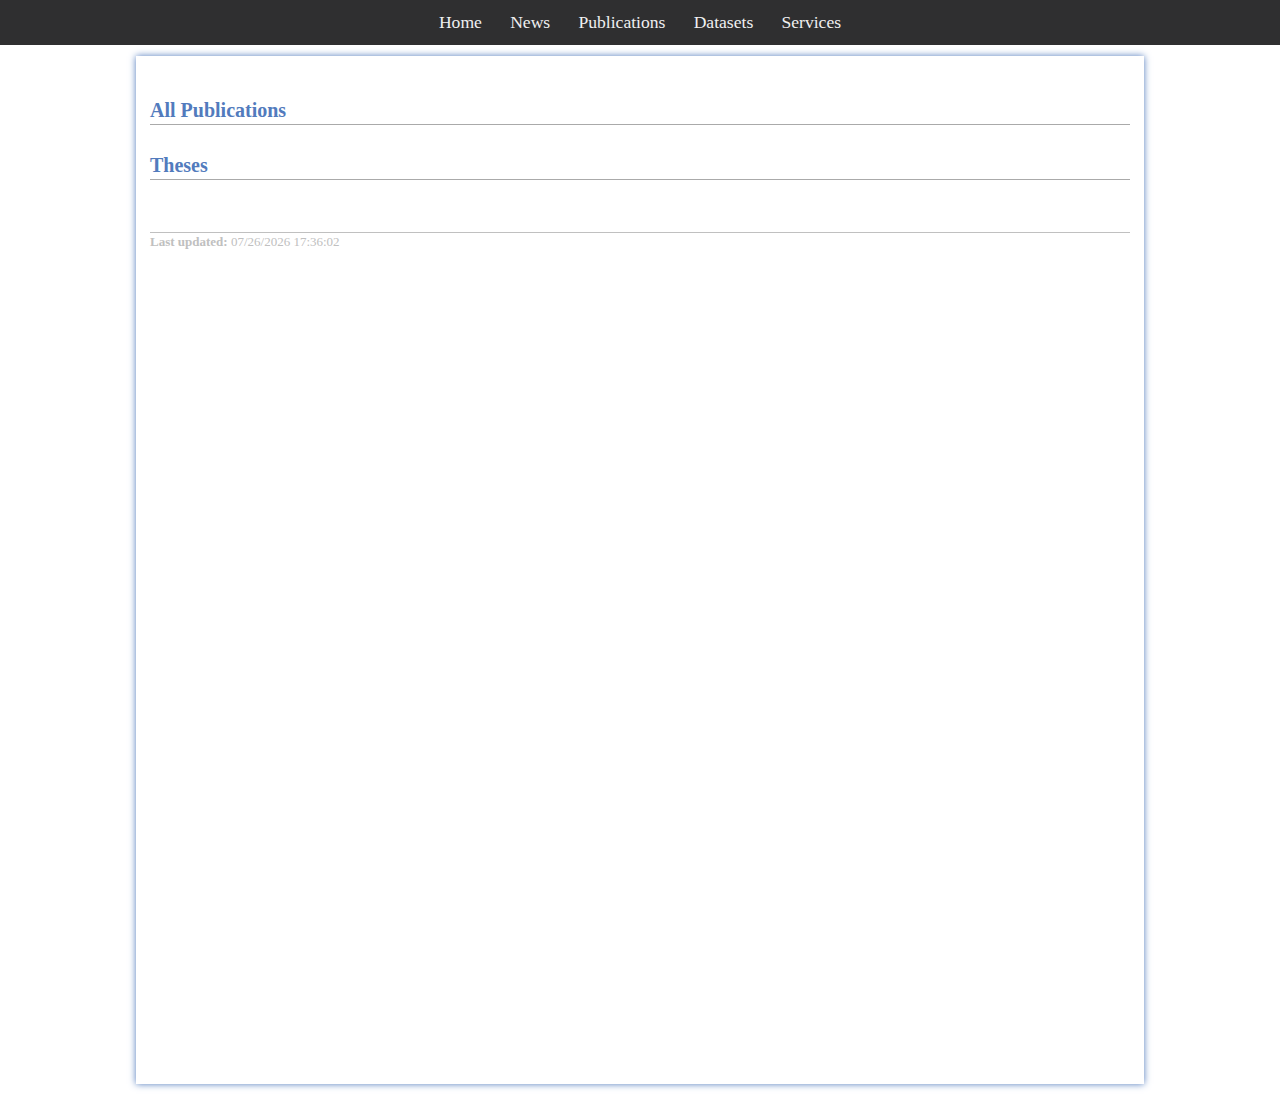
==== commit 5e65bbb2: "main" ====
--- a/allpublications/index.html
+++ b/allpublications/index.html
@@ -62,7 +62,7 @@
 
 <a id="publications" class="anchor"></a>
 <h2>All Publications</h2>
-
+<!--
 <h3> 2023</h3>
 <ul>
 
@@ -499,11 +499,11 @@
 </ul>
 
 
-
+-->
 
 <!-- Theses-->
 <h2>Theses</h2></a>
-
+<!--
 <ul>
 <li><p class="pub_title">Identification, synchronization and composition of user-generated videos</p>
 <p class="pub_author"> <b>S. Bano</b><br>
@@ -525,7 +525,7 @@
 <b>Supervisor</b>: Prof. Mohammad Bilal Malik (NUST, Pakistan)<br>
 
 </ul>
-
+-->
 
 
 
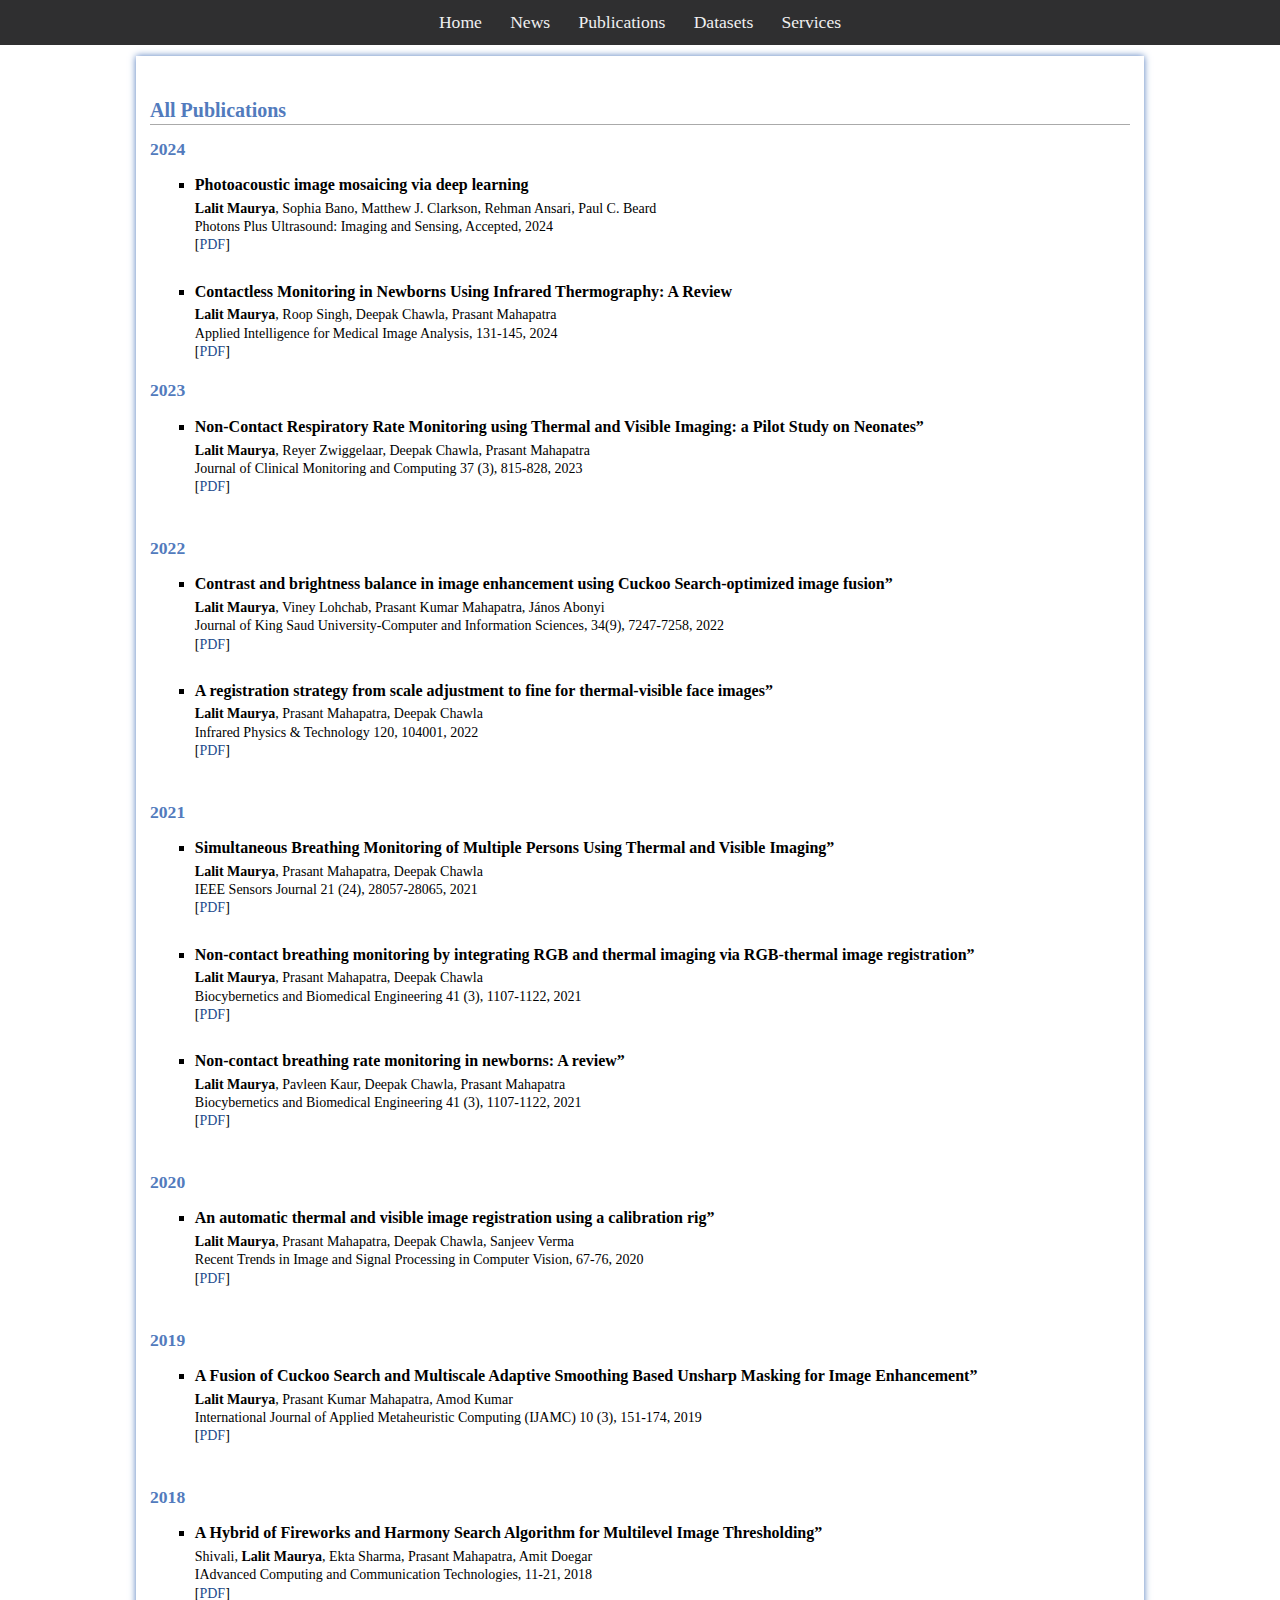
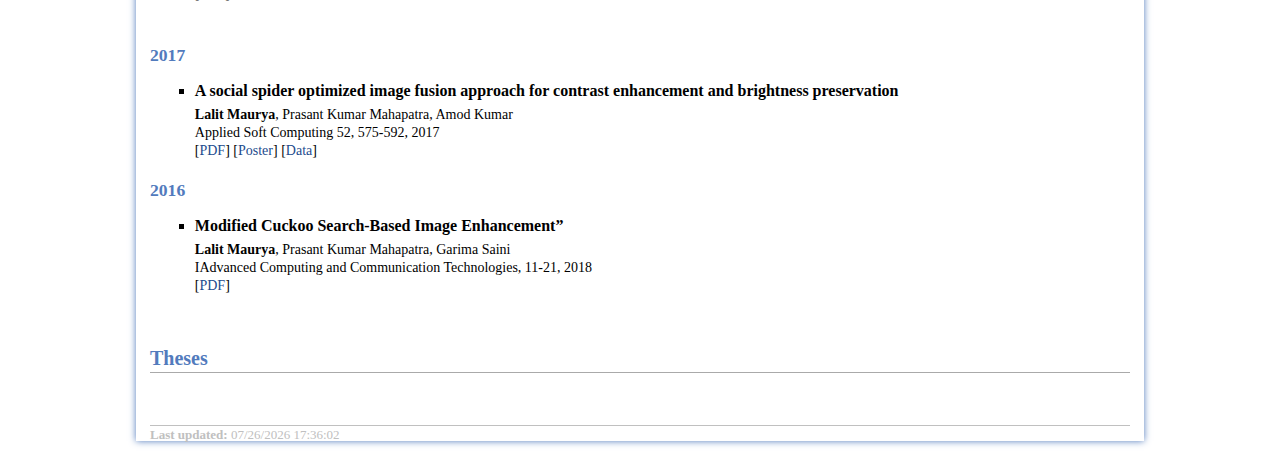
==== commit fa477aa4: "Update index.html" ====
--- a/allpublications/index.html
+++ b/allpublications/index.html
@@ -62,281 +62,84 @@
 
 <a id="publications" class="anchor"></a>
 <h2>All Publications</h2>
-<!--
+
+
+<h3> 2024</h3>
+<ul>
+
+<li><p class="pub_title">Photoacoustic image mosaicing via deep learning</p>
+<p class="pub_author"><b>Lalit Maurya</b>, Sophia Bano, Matthew J. Clarkson, Rehman Ansari, Paul C. Beard<br>
+Photons Plus Ultrasound: Imaging and Sensing, Accepted, 2024<br>
+[<a href="https://spie.org/photonics-west/presentation/Photoacoustic-image-mosaicing-via-deep-learning/PC12842-104#_=_">PDF</a>]
+</p>
+
+<br>
+
+<li><p class="pub_title">Contactless Monitoring in Newborns Using Infrared Thermography: A Review</p>
+<p class="pub_author"><b>Lalit Maurya</b>, Roop Singh, Deepak Chawla, Prasant Mahapatra<br>
+Applied Intelligence for Medical Image Analysis, 131-145, 2024<br>
+[<a href="https://www.taylorfrancis.com/chapters/edit/10.1201/9781003461852-8/contactless-monitoring-newborns-using-infrared-thermography-review-lalit-maurya-roop-singh-deepak-chawla-prasant-mahapatra">PDF</a>]
+</p>
+
+</ul> 
 <h3> 2023</h3>
 <ul>
 
-<li><p class="pub_title">SimCol3D--3D Reconstruction during Colonoscopy Challenge</p>
-<p class="pub_author">A. Rau, <b>S. Bano</b>, Y. Jin, et al.<br>
-arXiv preprint arXiv:2307.11261, 2023<br>
-[<a href="https://arxiv.org/abs/2307.11261">PDF</a>]
-</p>
-
-<br>
-
-<li><p class="pub_title">Placental vessel-guided hybrid framework for fetoscopic mosaicking</p>
-<p class="pub_author"><b>S. Bano</b>, F. Vasconcelos, A. L. David, J. Deprest, D. Stoyanov<br>
-Computer Methods in Biomechanics and Biomedical Engineering: Imaging & Visualization, 11(4), Pages 1166-1171, 2023<br>
-[<a href="https://www.tandfonline.com/doi/full/10.1080/21681163.2022.2154278">PDF</a>]
-</p>
-
-<br>  
-
-<li><p class="pub_title">Anomaly detection in OCT images in patients on hydroxychloroquine: A data science approach</p>
-<p class="pub_author">M. Betahi, F. Vasconcelos, <b>S. Bano</b>, A. Goch, M. V. Sarunic, R. Asaria<br>
-Investigative Ophthalmology & Visual Science 64 (9), PB001-PB001, 2023<br>
-[<a href="https://iovs.arvojournals.org/article.aspx?articleid=2791251">PDF</a>]
-</p>
-
-<br>  
-
-<li><p class="pub_title">PseudoSegRT: efficient pseudo-labelling for intraoperative OCT segmentation</p>
-<p class="pub_author">Y. Huang, R. Asaria, D. Stoyanov, M. Sarunic, <b>S. Bano</b><br>
-International Journal of Computer Assisted Radiology and Surgery, 18, pages 1245–1252, 2023<br>
-[<a href="https://link.springer.com/article/10.1007/s11548-023-02928-9">PDF</a>]
-</p>
-
-<br>  
-
-<li><p class="pub_title">SurgT: Soft-Tissue Tracking for Robotic Surgery, Benchmark and Challenge</p>
-<p class="pub_author">J. Cartucho, et al. <br>
-arXiv preprint arXiv:2302.03022, 2023<br>
-[<a href="https://arxiv.org/abs/2302.03022">PDF</a>]
-</p>
-
-<br>    
-  
-<li><p class="pub_title">Why is the winner the best?</p>
-<p class="pub_author">M. Eisenmann, et al. <br>
-Proceedings of the IEEE/CVF Conference on Computer Vision and Pattern Recognition, 2023<br>
-[<a href="https://openaccess.thecvf.com/content/CVPR2023/html/Eisenmann_Why_Is_the_Winner_the_Best_CVPR_2023_paper.html">PDF</a>]
-</p>
-
-<br>    
-
-<li><p class="pub_title">Query2: Query over queries for improving gastrointestinal stromal tumour detection in an endoscopic ultrasound</p>
-<p class="pub_author">Q. He, <b>S. Bano</b>, J Liu, W Liu, D Stoyanov, S Zuo<br>
-Computers in Biology and Medicine 152, 106424, 2023<br>
-[<a href="https://www.sciencedirect.com/science/article/abs/pii/S0010482522011325">PDF</a>]
-</p>
-
-<br>    
-
-<li><p class="pub_title">Biomedical image analysis competitions: The state of current participation practice</p>
-<p class="pub_author">M. Eisenmann et al. <br>
-arXiv preprint arXiv:2212.08568, 2023<br>
-[<a href="https://arxiv.org/abs/2212.08568">PDF</a>]
-</p>
-
-<br>    
+<li><p class="pub_title">Non-Contact Respiratory Rate Monitoring using Thermal and Visible Imaging: a Pilot Study on Neonates”</p>
+<p class="pub_author"><b>Lalit Maurya</b>, Reyer Zwiggelaar, Deepak Chawla, Prasant Mahapatra <br>
+Journal of Clinical Monitoring and Computing 37 (3), 815-828, 2023<br>
+[<a href="https://link.springer.com/article/10.1007/s10877-022-00945-8">PDF</a>]
+</p>
+
+<br>
+
+
 
 </ul>  
 <h3> 2022</h3>
 <ul>
-  
-<li><p class="pub_title">Retrieval of Surgical Phase Transitions Using Reinforcement Learning</p>
-<p class="pub_author">Y. Zhang, <b>S. Bano</b>, A. S. Page, J. Deprest, D. Stoyanov, F. Vasconcelos<br>
-25th International Conference on Medical Image Computing and Computer Assisted Intervention (<b>MICCAI</b>), Springer, pp 497–506, 2022 <br>
-[<a href="https://link.springer.com/chapter/10.1007/978-3-031-16449-1_47">PDF</a>][<a href="./images/pdfs/MICCAI2022_Yitong_poster.pdf">Poster</a>]
-</p>
-
-<br>
-
-<li><p class="pub_title">BiometryNet: Landmark-based Fetal Biometry Estimation from Standard Ultrasound Planes</p>
-<p class="pub_author">N. Avisdris, L. Joskowicz, B. Dromey, A. L. David, D. M. Peebles, D. Stoyanov, D. B. Bashat, <b>S. Bano</b><br>
-25th International Conference on Medical Image Computing and Computer Assisted Intervention (<b>MICCAI</b>), Springer, pp 279–289, 2022 <br>
-[<a href="https://link.springer.com/chapter/10.1007/978-3-031-16440-8_27">PDF</a>][<a href="./images/pdfs/MICCAI2022_Netanell_poster.pdf">Poster</a>][<a href="https://github.com/netanellavisdris/fetalbiometry">Code</a>]
-</p>
-
-<br>
-
-<li><p class="pub_title">
-Interobserver Variability in the Assessment of Fluorescence Angiography in the Colon</p>
-<p class="pub_author">A. S. Soares, N. T. Clancy, <b>S. Bano</b>, I. Raza, M. Diana, L. B. Lovat, D. Stoyanov, M. Chand<br>
-Surgical Innovation, DOI: 15533506221132681, 2022 <br>
-[<a href="https://journals.sagepub.com/doi/full/10.1177/15533506221132681">PDF</a>] <br>
-
-<br>
-
-<li><p class="pub_title">
-Digital transformation of surgical services with a focus on patient wearables</p>
-<p class="pub_author">J. W. Collins, P. Khetrapal, A. Sridhar, A. Hung, A. Ghazi, M. Slack, S. Bishop, Y. Wang, L. Maier-Hein, M. Anvari, H. Nakawala, P. Garcia, A. Jarc, <b>S. Bano</b>, A. Nathan, E. Percy, J. Burke, D. Stoyanov, J. Kelly<br>
-European Urology Open Science Vol.44, S340-S341, 2022 <br>
-
-<br>
-
-<li><p class="pub_title">Learning-Based Keypoint Registration for Fetoscopic Mosaicking</p>
-<p class="pub_author">A. Casella, <b>S. Bano</b>, F. Vasconcelos, A. L. David, D. Paladini, J. Deprest, E. D. Momi, L. S. Mattos, S. Moccia, D. Stoyanov<br>
-arXiv preprint arXiv:2207.13185, 2022 <br>
-[<a href="https://arxiv.org/abs/2207.13185">PDF</a>]
-</p>
-
-<br>
-
-<li><p class="pub_title">Intrinsic force sensing for motion estimation in a parallel, fluidic soft robot for endoluminal interventions</p>
-<p class="pub_author">L. Lindenroth, J. Merlin, <b>S. Bano</b>, J. G. Manjaly, N Mehta, D. Stoyanov<br>
-IEEE Robotics and Automation Letters, 7(4), 10581-10588, 2022<br>
-[<a href="https://ieeexplore.ieee.org/abstract/document/9839385">PDF</a>]
-</p>
-
-<br>
-
-<li><p class="pub_title">FetReg2021: A Challenge on Placental Vessel Segmentation and Registration in Fetoscopy</p>
-<p class="pub_author"><b>S. Bano</b>, A. Casella, F. Vasconcelos et al.<br>
-arXiv preprint arXiv:2206.12512, 2022<br>
-[<a href="https://arxiv.org/abs/2206.12512">PDF</a>]
-</p>
-
-<br>
-
-<li><p class="pub_title">Fluorescence angiography classification in colorectal surgery--A preliminary report</p>
-<p class="pub_author">A. S. Soares, <b>S. Bano</b>, N. T. Clancy, L. B. Lovat, D. Stoyanov, M. Chand<br>
-arXiv preprint arXiv:2206.05935, 2022<br>
-[<a href="https://arxiv.org/abs/2206.05935">PDF</a>]
-</p>
-
-<br>
-
-<li><p class="pub_title">Robust fetoscopic mosaicking from deep learned flow fields</p>
-<p class="pub_author"> O. Alabi, <b>S. Bano</b>, F. Vasconcelos, A. L. David, J. Deprest, D. Stoyanov<br>
-International Journal of Computer Assisted Radiology and Surgery, Vol.17, pp. 1125-1134, 2022<br>
-[<a href="https://link.springer.com/article/10.1007/s11548-022-02623-1">PDF</a>]
-</p>
-
-<br>
-
-<li><p class="pub_title">DeSmoke-LAP: improved unpaired image-to-image translation for desmoking in laparoscopic surgery</p>
-<p class="pub_author"> Y. Pan, <b>S. Bano</b>, F. Vasconcelos, H. Park, T. T. Jeong, D. Stoyanov<br>
-International Journal of Computer Assisted Radiology and Surgery, Vol.17, pp. 885-893, 2022<br>
-[<a href="https://link.springer.com/article/10.1007/s11548-022-02595-2">PDF</a>][<a href="https://youtu.be/JCdQNbg0WqY">Talk</a>][<a href="https://www.ucl.ac.uk/interventional-surgical-sciences/weiss-open-research/weiss-open-data-server/desmoke-lap">Data</a>][<a href="https://github.com/yiroup20/DeSmoke-LAP">Code</a>]
-</p>
-
-<br>
-
-<li><p class="pub_title">Reducing prediction volatility in the surgical workflow recognition of endoscopic pituitary surgery</p>
-<p class="pub_author"> A. Das, <b>S. Bano</b>, F. Vasconcelos, D. Z. Khan, H. J. Marcus, D. Stoyanov<br>
-International Journal of Computer Assisted Radiology and Surgery, Vol.17, pp. 1445–1452, 2022<br>
-[<a href="https://link.springer.com/article/10.1007/s11548-022-02599-y">PDF</a>]
-</p>
-
-<br>
-
-
-<li><p class="pub_title">Multisensor perfusion assessment cohort study: Preliminary evidence toward a standardized assessment of indocyanine green fluorescence in colorectal surgery</p>
-<p class="pub_author">A. S. Soares, <b>S. Bano</b>, N. T. Clancy, D. Stoyanov, L. B. Lovat, M. Chand</b><br>
-Surgery, Vol.172(1), pp 69-73, 2022<br>
-[<a href="https://www.sciencedirect.com/science/article/abs/pii/S0039606021012447">PDF</a>]
-</p>
-
-<br>
-
-<li><p class="pub_title">Large-scale Surgical Workflow Segmentation for Laparoscopic
-Sacrocolpopexy</p>
-<p class="pub_author"> Y. Zhang, <b>S. Bano</b>, P. Ann-Sophie, J. Deprest, F. Vasconcelos, D. Stoyanov<br>
-International Journal of Computer Assisted Radiology and Surgery, Vol.17, pp. 467–477, 2022<br>
-[<a href="https://link.springer.com/article/10.1007/s11548-021-02544-5">PDF</a>]
-</p>
-
-<br>
+ 
+<li><p class="pub_title">Contrast and brightness balance in image enhancement using Cuckoo Search-optimized image fusion”</p>
+<p class="pub_author"><b>Lalit Maurya</b>, Viney Lohchab, Prasant Kumar Mahapatra, János Abonyi<br>
+Journal of King Saud University-Computer and Information Sciences, 34(9), 7247-7258, 2022<br>
+[<a href="https://doi.org/10.1016/j.jksuci.2021.07.008">PDF</a>]
+</p>
+
+<br>
+
+<li><p class="pub_title">A registration strategy from scale adjustment to fine for thermal-visible face images”</p>
+<p class="pub_author"><b>Lalit Maurya</b>, Prasant Mahapatra, Deepak Chawla<br>
+Infrared Physics & Technology 120, 104001, 2022<br>
+[<a href="https://doi.org/10.1016/j.infrared.2021.104001">PDF</a>]
+</p>
+
+<br>
+
+
 </ul>
 <h3> 2021</h3>
 <ul>
 
-<li><p class="pub_title">Intraoperative colon perfusion assessment using multispectral imaging</p>
-<p class="pub_author"> N. T. Clancy, A. S. Soares, <b>S. Bano</b>, L. B. Lovat, M. Chand, D. Stoyanov<br>
-Biomedical Optics Express 12 (12), 7556-7567, 2021<br>
-[<a href="https://www.osapublishing.org/boe/fulltext.cfm?uri=boe-12-12-7556&id=464798">PDF</a>]
-</p>
-
-<br>
-
-<li><p class="pub_title">2020 CATARACTS Semantic Segmentation Challenge</p>
-<p class="pub_author"> I. Luengo, et al. <br>
-arXiv preprint arXiv:2110.10965, 2021<br>
-[<a href="https://arxiv.org/pdf/2110.10965.pdf">PDF</a>]
-</p>
-
-<br>
-
-<li><p class="pub_title">First-in-human pilot study of snapshot multispectral endoscopy for early detection of Barrett’s-related neoplasia</p>
-<p class="pub_author"> D. J. Waterhouse, <b>S. Bano</b>, W. Januszewicz, D. Stoyanov, R. C. Fitzgerald, M. D. Pietro, S.E. Bohndiek<br>
-Journal of biomedical optics 26 (10), 106002, 2021<br>
-[<a href="https://www.spiedigitallibrary.org/journals/journal-of-biomedical-optics/volume-26/issue-10/106002/First-in-human-pilot-study-of-snapshot-multispectral-endoscopy-for/10.1117/1.JBO.26.10.106002.full?SSO=1">PDF</a>]
-</p>
-
-<br>
-
-<li><p class="pub_title">Dataset for: First-in-human pilot study of snapshot multispectral endoscopy for early detection of Barrett's-related neoplasia</p>
-<p class="pub_author"> D. J. Waterhouse, <b>S. Bano</b>, W. Januszewicz, D. Stoyanov, R. C. Fitzgerald, M. D. Pietro, S.E. Bohndiek<br>
-10.17863/CAM.76523, 2021<br>
-[<a href="https://aspace.repository.cam.ac.uk/handle/1810/329675">Link</a>]
-</p>
-
-<br>
-
-<li><p class="pub_title">Stain-free Identification of Tissue Pathology using a Generative Adversarial Network to Infer Nanomechanical Signatures</p>
-<p class="pub_author"> L. Neary-Zajiczek, C. Essmann, A. Rau, <b>S. Bano</b>, N. Clancy, M. Jansen, L. Heptinstall, E. Miranda, A. Gander, V. Pawar, D. Fernandez-Reyes, M. Shaw, B. Davidson, & D. Stoyanov<br>
-Nanoscale Advances 3 (22), 6403-6414, 2021<br>
-[<a href="https://pubs.rsc.org/en/content/articlehtml/2021/na/d1na00527h">PDF</a>]
-</p>
-
-<br>
-
-<li><p class="pub_title">Globally Optimal Fetoscopic Mosaicking Based on Pose Graph Optimisation with Affine Constraints</p>
-<p class="pub_author"> L. Li, <b>S. Bano</b>, J. Deprest, A. David, D. Stoyanov, & F. Vasconcelos<br>
-IEEE Robotics and Automation Letters, 6(4), 7831-7838, 2021<br>
-[<a href="https://ieeexplore.ieee.org/abstract/document/9502572">PDF</a>]
-</p>
-
-<br>
-
-<li><p class="pub_title">AutoFB: Automating Fetal Biometry Estimation from Standard Ultrasound Planes</p>
-<p class="pub_author"> <b>S. Bano</b>, B. Dromey, F. Vasconcelos, R. Napolitano, A. L. David, D. M. Peebles, D. Stoyanov<br>
-24th International Conference on Medical Image Computing and Computer Assisted Intervention (<b>MICCAI</b>), Springer, 2021 <br>
-[<a href="https://youtu.be/LP-BCCkRbUY">MICCAI2021 talk</a>] [<a href="https://link.springer.com/content/pdf/10.1007%2F978-3-030-87234-2_22.pdf">PDF</a>] [<a href="./images/pdfs/2021-MICCAI_AutoFB_presentation.pdf">Slides</a>] [<a href="./images/pdfs/2021-2021-MICCAI_AutoFB_poster.pdf">Poster</a>]
-
-
-</p>
-
-<br>
-
-<li><p class="pub_title">Automating Periodontal Bone Loss Measurement via Dental Landmark Localisation</p>
-<p class="pub_author"> R. P. Danks, <b>S. Bano</b>, A. Orishko, H. J. Tan, F. M. Sancho, F. D'Aiuto, & D. Stoyanov<br>
-International Journal of Computer Assisted Radiology and Surgery (<b>IJCARS</b>), Vol.16, pp. 1189–1199, 2021<br>
-[<a href="https://link.springer.com/content/pdf/10.1007/s11548-021-02431-z.pdf">PDF</a>] [<a href="https://youtu.be/_vjpY9BN4pA">IPCAI2021 talk</a>] [<a href="./images/pdfs/2021-IPCAI-46_presentation_Raymond.pdf">Slides</a>]
-</p>
-
-<br>
-
-<li><p class="pub_title">FetReg: Placental Vessel Segmentation and Registration in Fetoscopy Challenge Dataset</p>
-<p class="pub_author"> <b>S. Bano</b>, A. Casella, F. Vasconcelos, S. Moccia, G. Attilakos, R. Wimalasundera, A. L. David, D. Paladini, J. Deprest, E. D. Momi, L. S. Mattos, D. Stoyanov<br>
-arXiv preprint arXiv:2106.05923, 2021<br>
-[<a href="https://arxiv.org/pdf/2106.05923">PDF</a>]
-</p>
-
-<br>
-
-<li><p class="pub_title">A Fluidic Soft Robot for Needle Guidance and Motion Compensation in Intratympanic Steroid Injections</p>
-<p class="pub_author"> L. Lindenroth, <b>S. Bano</b>, A. Stilli, J. G. Manjaly, & D. Stoyanov<br>
-IEEE Robotics and Automation Letters, 6(2), 871-878, 2021<br>
-[<a href="https://ieeexplore.ieee.org/abstract/document/9324994">PDF</a>]
-</p>
-
-<br>
-
-
-<li><p class="pub_title">Deep learning for detection and segmentation of artefact and disease instances in gastrointestinal endoscopy</p>
-<p class="pub_author"> S. Ali, M. Dmitrieva, N. Ghatwary, <b>S. Bano</b>, G. Polat, A. Temizel, A. Krenzer <i>et al.</i><br>
-Medical Image Analysis, 70, 102002, 2021<br>
-[<a href="https://www.sciencedirect.com/science/article/pii/S1361841521000487">PDF</a>]
-</p>
-
-<br>
-
-<li><p class="pub_title">Hybrid Loss with Network Trimming for Disease Recognition in Gastrointestinal Endoscopy</p>
-<p class="pub_author"> Q. He, <b>S. Bano</b>, D. Stoyanov, S. Zuo<br>
-International Conference on Pattern Recognition, <b>ICPR</b> International Workshops and Challenges, pp. 299-306, Springer, 2021<br>
-[<a href="https://discovery.ucl.ac.uk/id/eprint/10125161/">PDF</a>][<a href="https://link.springer.com/chapter/10.1007/978-3-030-68793-9_18"><hshasow><b>Top ranked in EndoTect Challenge</b></hshasow></a>]
+<li><p class="pub_title">Simultaneous Breathing Monitoring of Multiple Persons Using Thermal and Visible Imaging”</p>
+<p class="pub_author"><b>Lalit Maurya</b>, Prasant Mahapatra, Deepak Chawla<br>
+IEEE Sensors Journal 21 (24), 28057-28065, 2021<br>
+[<a href="https://doi.org/10.1109/JSEN.2021.3124615">PDF</a>]
+</p>
+
+<br>
+
+<li><p class="pub_title">Non-contact breathing monitoring by integrating RGB and thermal imaging via RGB-thermal image registration”</p>
+<p class="pub_author"><b>Lalit Maurya</b>, Prasant Mahapatra, Deepak Chawla<br>
+Biocybernetics and Biomedical Engineering 41 (3), 1107-1122, 2021<br>
+[<a href="https://doi.org/10.1016/j.bbe.2021.07.002">PDF</a>]
+</p>
+
+<br>
+
+<li><p class="pub_title">Non-contact breathing rate monitoring in newborns: A review”</p>
+<p class="pub_author"><b>Lalit Maurya</b>, Pavleen Kaur, Deepak Chawla, Prasant Mahapatra<br>
+Biocybernetics and Biomedical Engineering 41 (3), 1107-1122, 2021<br>
+[<a href="https://doi.org/10.1016/j.compbiomed.2021.104321">PDF</a>]
 </p>
 
 <br>
@@ -346,97 +149,47 @@
 <h3> 2020</h3>
 <ul>
 
-<li><p class="pub_title">Deep Learning-based Fetoscopic Mosaicking for Field-of-View Expansion</p>
-<p class="pub_author"> <b>S. Bano</b>, F. Vasconcelos, M. Tella Amo, G. Dwyer, C. Gruijthuijsen, J. Deprest, S. Ourselin, E. Vander Poorten, T. Vercauteren, D. Stoyanovv<br>
-International Journal of Computer Assisted Radiology and Surgery (<b>IJCARS</b>), Vol. 15 (11), pp. 1807-1816, 2020<br>
-[<a href="https://link.springer.com/content/pdf/10.1007/s11548-020-02242-8.pdf">PDF</a>] [<a href="https://youtu.be/nMxPxR-oQO4">Talk</a>][<hshasow><b>IJCARS - MICCAI2019 Best Paper Award</b></hshasow>]
-</p>
-
-<br>
-
-<li><p class="pub_title">Deep Human Activity Recognition with Localisation of Wearable Sensors</p>
-<p class="pub_author"> IA. Lawal and <b>S. Bano</b><br>
-IEEE Access, Vol. 8, 2020<br>
-[<a href="https://ieeexplore.ieee.org/stamp/stamp.jsp?tp=&arnumber=9170502">PDF</a>]
-</p>
-
-<br>
-
-<li><p class="pub_title">Deep Placental Vessel Segmentation for Fetoscopic Mosaicking</p>
-<p class="pub_author"> <b>S. Bano</b>, F. Vasconcelos, L. M. Shepherd, E. Vander Poorten, T. Vercauteren, S. Ourselin, A. L. David, J. Deprest, D. Stoyanov<br>
-23rd International Conference on Medical Image Computing and Computer Assisted Intervention (<b>MICCAI</b>), pp. 763-773, Springer, 2020 <br>
-[<a href="https://arxiv.org/pdf/2007.04349.pdf">arxiv-preprint</a>] [<a href="https://www.ucl.ac.uk/interventional-surgical-sciences/fetoscopy-placenta-data">Data</a>] [<a href="https://youtu.be/BU66ctiUUj0">Video</a>] [<a href="https://youtu.be/28g9614UfDg">MICCAI2020 talk</a>]
-</p>
-
-<br>
-
-<li><p class="pub_title">FetNet: A Recurrent Convolutional Network for Occlusion Identification in Fetoscopic Videos</p>
-<p class="pub_author"> <b>S. Bano</b>, F. Vasconcelos, E. Vander Poorten, T. Vercauteren, S. Ourselin, J. Deprest, D. Stoyanov<br>
-International Journal of Computer Assisted Radiology and Surgery (<b>IJCARS</b>), Vol. 15, pp. 791–801, 2020<br>
-[<a href="https://link.springer.com/content/pdf/10.1007/s11548-020-02169-0.pdf">PDF</a>] [<a href="https://youtu.be/HPDH8RyL90g">Video</a>] [<a href="https://youtu.be/pQekTWDC1LE">IPCAI2020 talk</a>] [<a href="./images/pdfs/IPCAI_ID_61_Bano2020FetNet.pdf">Slides</a>]
-</p>
-
-<br>
-
-<li><p class="pub_title">Deep Learning Based Anatomical Site Classification for Upper Gastrointestinal Endoscopy</p>
-<p class="pub_author"> Q. He, <b>S. Bano</b>, O. F. Ahmad, B. Yang, X. Chen, P. Valdastri, D. Stoyanov, S. Zuo<br>
-International Journal of Computer Assisted Radiology and Surgery (<b>IJCARS</b>), Vol. 15, pp. 1085–1094, 2020<br>
-[<a href="https://link.springer.com/content/pdf/10.1007/s11548-020-02148-5.pdf">PDF</a>] [<a href="https://vimeo.com/429555018/79fcfa96a2">IPCAI2020 talk</a>] [<a href="./images/pdfs/IPCAI-36 presentation-QiHe.pdf">Slides</a>]
-</p>
-
-<br>
-
-<li><p class="pub_title">2018 Robotic Scene Segmentation Challenge</p>
-<p class="pub_author"> M. Allan, et al. <br>
-arXiv preprint arXiv:2001.11190, 2020<br>
-[<a href="https://arxiv.org/pdf/2001.11190.pdf">PDF</a>]
-</p>
-
+<li><p class="pub_title">An automatic thermal and visible image registration using a calibration rig”</p>
+<p class="pub_author"><b>Lalit Maurya</b>, Prasant Mahapatra, Deepak Chawla, Sanjeev Verma<br>
+Recent Trends in Image and Signal Processing in Computer Vision, 67-76, 2020<br>
+[<a href="https://link.springer.com/chapter/10.1007/978-981-15-2740-1_5">PDF</a>]
+</p>
+
+<br>
 
 
 </ul>
 
 <h3>2019</h3>
 <ul>
-<li><p class="pub_title">Deep Sequential Mosaicking of Fetoscopic Videos</p>
-<p class="pub_author"> <b>S. Bano</b>, F. Vasconcelos, M. Tella Amo, G. Dwyer, C. Gruijthuijsen, J. Deprest, S. Ourselin, E. Vander Poorten, T. Vercauteren, D. Stoyanovv<br>
-22nd International Conference on Medical Image Computing and Computer Assisted Intervention (<b>MICCAI</b>), 13-17 October, Shenzhen, 2019<br>
-[<a href="https://arxiv.org/pdf/1907.06543v1.pdf">PDF</a>] [<a href="https://youtu.be/wKqXATVl7o8">Video</a>] [<a href="./images/pdfs/2019-MICCAI-DSM-poster.pdf">Poster</a>]
-</p>
-
-<br>
-
-<li><p class="pub_title">Deep Human Activity Recognition using Wearable Sensors</p>
-<p class="pub_author"> IA. Lawal and <b>S. Bano</b><br>
-12th ACM International Conference on PErvasive Technologies Related to Assistive Environments (<b>PETRA</b>), 05-07 June, Rhodes, Greece, 2019<br>
-[<a href="./images/pdfs/PETRA2019.pdf">PDF</a>]
-</p>
+<li><p class="pub_title">A Fusion of Cuckoo Search and Multiscale Adaptive Smoothing Based Unsharp Masking for Image Enhancement”</p>
+<p class="pub_author"><b>Lalit Maurya</b>, Prasant Kumar Mahapatra, Amod Kumar<br>
+International Journal of Applied Metaheuristic Computing (IJAMC) 10 (3), 151-174, 2019<br>
+[<a href="http://doi.org/10.4018/IJAMC.2019070108">PDF</a>]
+</p>
+
+<br>
+
 </ul>
 
 <h3>2018</h3>
 <ul>
 
-<li><p class="pub_title">XmoNet: A Fully Convolutional Network for Cross-Modality MR Image Inference</p>
-<p class="pub_author"> <b>S. Bano</b>, M. Asad, A. E. Fetit, I. Rekik<br>
-21st International Conference on Medical Image Computing and Computer Assisted Intervention - PRIME Workshop (<b>MICCAI</b>), 16-20 September, Granada, Spain, 2018<br>
-[<a href="./images/pdfs/2018-MICCAI-PRIME_Xmonet_paper.pdf">PDF</a>] [<a href="./images/pdfs/2018-MICCAI-PRIME_Xmonet_poster.pdf">Poster</a>]
-</p>
-
-<br>
-
-<li><p class="pub_title">Multimodal Egocentric Analysis of Focused Interactions</p>
-<p class="pub_author"> <b>S. Bano</b>, , T. Suveges, J. Zhang, S. J. Mckenna<br>
-IEEE Access, Vol. 6, pp. 37493 - 37505, 2018<br>
-[<a href="https://ieeexplore.ieee.org/stamp/stamp.jsp?tp=&arnumber=8395274">PDF</a>] [<a href="https://cvip.computing.dundee.ac.uk/datasets/focusedinteraction/">Data</a>]
-</p>
+<li><p class="pub_title">A Hybrid of﻿ Fireworks and Harmony Search Algorithm for Multilevel Image Thresholding”</p>
+<p class="pub_author">Shivali, <b>Lalit Maurya</b>, Ekta Sharma, Prasant Mahapatra, Amit Doegar<br>
+IAdvanced Computing and Communication Technologies, 11-21, 2018<br>
+[<a href="http://doi.org/10.4018/IJAMC.2019070108">PDF</a>]
+</p>
+
+<br>
 </ul>
 
 <h3>2017</h3>
 <ul>
 
-<li><p class="pub_title">Finding Time Together: Detection and Classification of Focused Interaction in Egocentric Video</p>
-<p class="pub_author"> <b>S. Bano</b>, J. Zhang, S. J. McKenna<br>
-IEEE International Conference on Computer Vision - EPIC Workshop (<b>ICCV</b>), 23-29 October, Venice, Italy, 2017<br>
+<li><p class="pub_title">A social spider optimized image fusion approach for contrast enhancement and brightness preservation</p>
+<p class="pub_author"> <b>Lalit Maurya</b>, Prasant Kumar Mahapatra, Amod Kumar<br>
+Applied Soft Computing 52, 575-592, 2017<br>
 [<a href="./images/pdfs/2017-ICCV-FI3class.pdf">PDF</a>] [<a href="./images/pdfs/2017-ICCV-FI3class-poster.pdf">Poster</a>] [<a href="https://cvip.computing.dundee.ac.uk/datasets/focusedinteraction/">Data</a>]
 </p>
 </ul>
@@ -444,62 +197,18 @@
 <h3>2016</h3>
 <ul>
 
-<li><p class="pub_title">ViComp: Composition of User-Generated Videos</p>
-<p class="pub_author"> <b>S. Bano</b> and A. Cavallaro<br>
-Springer Multimedia Tools and Applications (<b>MTA</b>), Vol. 75, pp. 7187–7210, 2016<br>
-[<a href="https://link.springer.com/content/pdf/10.1007/s11042-015-2641-2.pdf">PDF</a>]
-</p>
-
-<br>
-
-<li><p class="pub_title">ACE-LP: Augmenting Communication using Environmental Data to drive Language Predictions</p>
-<p class="pub_author"> R. Black, S. McKenna, J. Zhang, PO. Kristensson, C.S. Norrie, <b>S. Bano</b>, Z. Rashid, and A. Waller<br>
-Communication Matters Conference, Leeds, UK, 2016<br>
-[<a href="./images/pdfs/ACE-LP-ISAAC-2016-Poster-v6.2.pdf">Poster</a>]
-</p>
-</ul>
-
-<h3>2015</h3>
-<ul>
-<li><p class="pub_title">Gyro-based Camera Motion Detection in User-Generated Videos</p>
-<p class="pub_author"> <b>S. Bano</b> and A. Cavallaro<br>
-ACM Multimedia (<b>ACM-MM</b>), 26-30 October, Brisbane, Australia, 2015<br>
-[<a href="./images/pdfs/2015-ACMMM-GyroCMD.pdf">Pdf</a>] [<a href="./images/pdfs/2015-ACMMM-GyroCMD-poster.pdf">Poster</a>] [<a href="http://www.eecs.qmul.ac.uk/~andrea/cmdg">Data</a>]
-</p>
-
-<br>
-
-<li><p class="pub_title">Discovery and Organization of Multi-Camera User-Generated Videos of the Same Event</p>
-<p class="pub_author"> <b>S. Bano</b> and A. Cavallaro<br>
-Elsevier Information Sciences, Vol. 302, pp. 108-121, 2015<br>
-[<a href="./images/pdfs/2015-Elsevier-IS-Discovery-and-Organization.pdf">PDF</a>]
-</p>
-</ul>
-
-<h3>2012</h3>
-<ul>
-<li><p class="pub_title">Smooth Path Planning for a Biologically-Inspired Neurosurgical Probe</p>
-<p class="pub_author"> <b>S. Bano</b>, S. Y. Ko, F. Rodriguez y Baena<br>
-International Conference of the IEEE Engineering in Medicine and Biology Society (<b>EMBC</b>) 2012<br>
-[<a href="./images/pdfs/2012_EMBC_paper.pdf">PDF</a>] [<a href="./images/pdfs/2012_EMBC_poster.pdf">Poster</a>]</p>
-</ul>
-
-<h3>2007</h3>
-<ul>
-<li><p class="pub_title">Electromagnetic levitation</p>
-<p class="pub_author"> A. Hassan, <b>S. Bano</b> and K. Munawar<br>
-International Conference on Control, Instrumentation and Mechatronics Engineering (CIM) 2007<br>
-</ul>
-
-<h3>2006</h3>
-<ul>
-<li><p class="pub_title">Fabrication and control of 4-DOF, autonomous robotic arm using low cost AVR controller</p>
-<p class="pub_author"> A.W. Butt, <b>S. Bano</b>, J. Iqbal, N. Hassan and R. Ilyas<br>
-IASTED International Conference on Control and Applications (CA) 2006<br>
-</ul>
-
-
--->
+<li><p class="pub_title">Modified Cuckoo Search-Based Image Enhancement”</p>
+<p class="pub_author"><b>Lalit Maurya</b>, Prasant Kumar Mahapatra, Garima Saini<br>
+IAdvanced Computing and Communication Technologies, 11-21, 2018<br>
+[<a href="http://doi.org/10.4018/IJAMC.2019070108">PDF</a>]
+</p>
+
+<br>
+</ul>
+
+
+
+
 
 <!-- Theses-->
 <h2>Theses</h2></a>
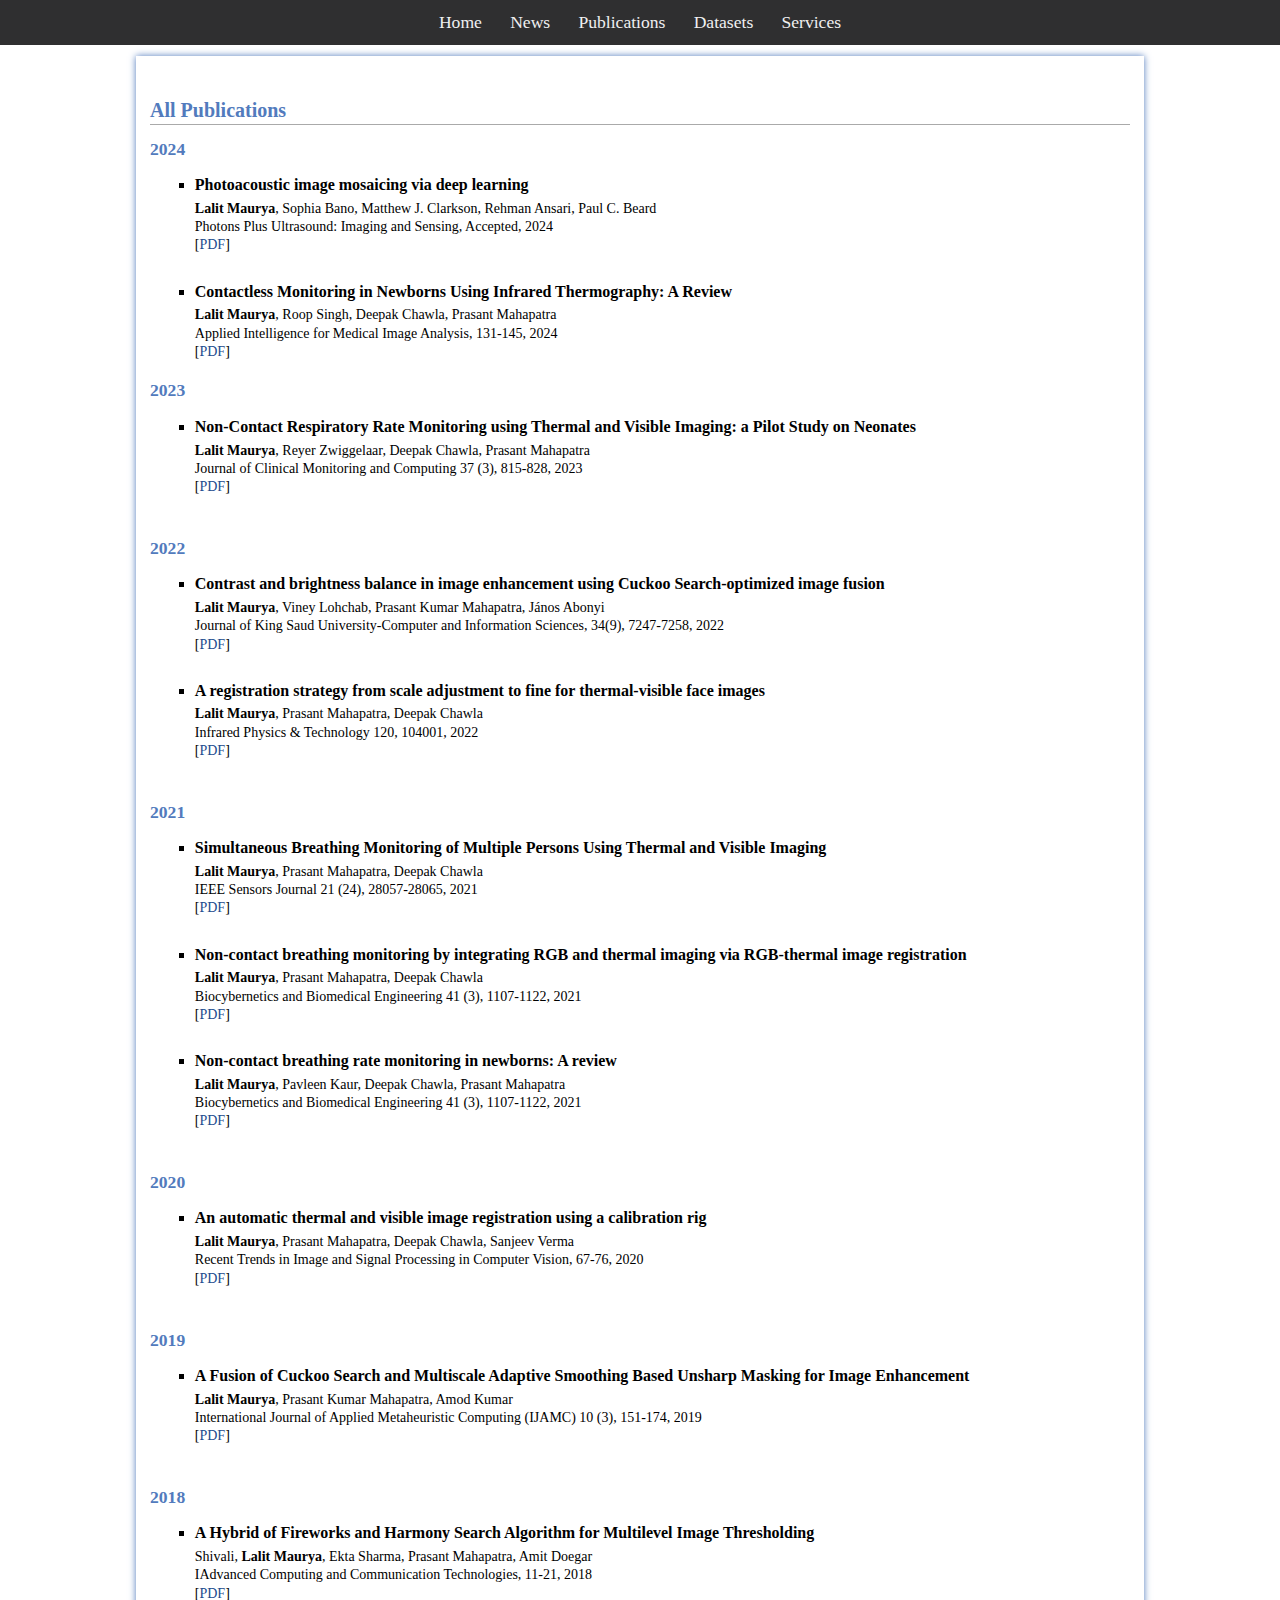
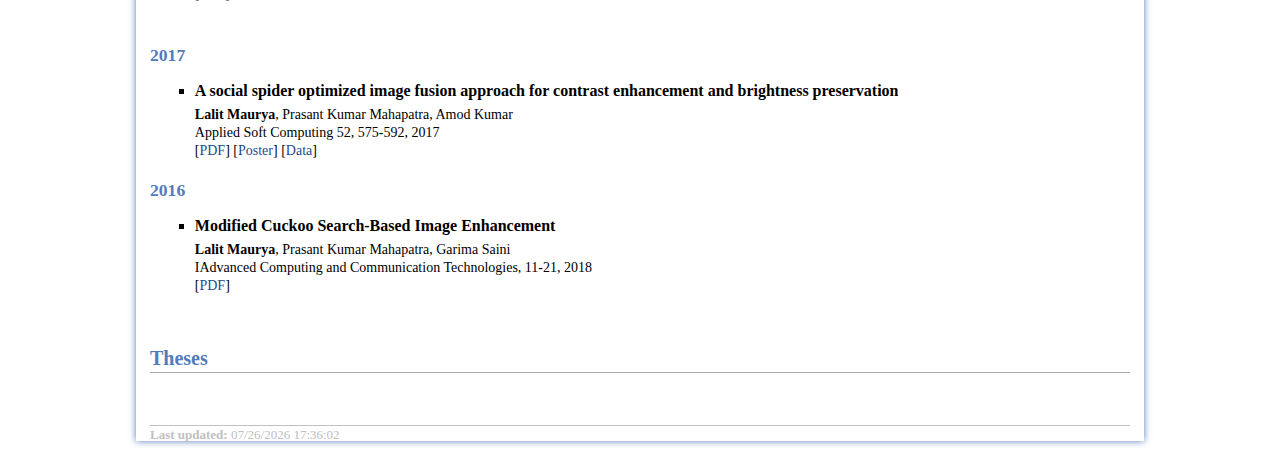
==== commit 52d942e3: "main" ====
--- a/allpublications/index.html
+++ b/allpublications/index.html
@@ -85,7 +85,7 @@
 <h3> 2023</h3>
 <ul>
 
-<li><p class="pub_title">Non-Contact Respiratory Rate Monitoring using Thermal and Visible Imaging: a Pilot Study on Neonates”</p>
+<li><p class="pub_title">Non-Contact Respiratory Rate Monitoring using Thermal and Visible Imaging: a Pilot Study on Neonates</p>
 <p class="pub_author"><b>Lalit Maurya</b>, Reyer Zwiggelaar, Deepak Chawla, Prasant Mahapatra <br>
 Journal of Clinical Monitoring and Computing 37 (3), 815-828, 2023<br>
 [<a href="https://link.springer.com/article/10.1007/s10877-022-00945-8">PDF</a>]
@@ -99,7 +99,7 @@
 <h3> 2022</h3>
 <ul>
  
-<li><p class="pub_title">Contrast and brightness balance in image enhancement using Cuckoo Search-optimized image fusion”</p>
+<li><p class="pub_title">Contrast and brightness balance in image enhancement using Cuckoo Search-optimized image fusion</p>
 <p class="pub_author"><b>Lalit Maurya</b>, Viney Lohchab, Prasant Kumar Mahapatra, János Abonyi<br>
 Journal of King Saud University-Computer and Information Sciences, 34(9), 7247-7258, 2022<br>
 [<a href="https://doi.org/10.1016/j.jksuci.2021.07.008">PDF</a>]
@@ -107,7 +107,7 @@
 
 <br>
 
-<li><p class="pub_title">A registration strategy from scale adjustment to fine for thermal-visible face images”</p>
+<li><p class="pub_title">A registration strategy from scale adjustment to fine for thermal-visible face images</p>
 <p class="pub_author"><b>Lalit Maurya</b>, Prasant Mahapatra, Deepak Chawla<br>
 Infrared Physics & Technology 120, 104001, 2022<br>
 [<a href="https://doi.org/10.1016/j.infrared.2021.104001">PDF</a>]
@@ -120,7 +120,7 @@
 <h3> 2021</h3>
 <ul>
 
-<li><p class="pub_title">Simultaneous Breathing Monitoring of Multiple Persons Using Thermal and Visible Imaging”</p>
+<li><p class="pub_title">Simultaneous Breathing Monitoring of Multiple Persons Using Thermal and Visible Imaging</p>
 <p class="pub_author"><b>Lalit Maurya</b>, Prasant Mahapatra, Deepak Chawla<br>
 IEEE Sensors Journal 21 (24), 28057-28065, 2021<br>
 [<a href="https://doi.org/10.1109/JSEN.2021.3124615">PDF</a>]
@@ -128,7 +128,7 @@
 
 <br>
 
-<li><p class="pub_title">Non-contact breathing monitoring by integrating RGB and thermal imaging via RGB-thermal image registration”</p>
+<li><p class="pub_title">Non-contact breathing monitoring by integrating RGB and thermal imaging via RGB-thermal image registration</p>
 <p class="pub_author"><b>Lalit Maurya</b>, Prasant Mahapatra, Deepak Chawla<br>
 Biocybernetics and Biomedical Engineering 41 (3), 1107-1122, 2021<br>
 [<a href="https://doi.org/10.1016/j.bbe.2021.07.002">PDF</a>]
@@ -136,7 +136,7 @@
 
 <br>
 
-<li><p class="pub_title">Non-contact breathing rate monitoring in newborns: A review”</p>
+<li><p class="pub_title">Non-contact breathing rate monitoring in newborns: A review</p>
 <p class="pub_author"><b>Lalit Maurya</b>, Pavleen Kaur, Deepak Chawla, Prasant Mahapatra<br>
 Biocybernetics and Biomedical Engineering 41 (3), 1107-1122, 2021<br>
 [<a href="https://doi.org/10.1016/j.compbiomed.2021.104321">PDF</a>]
@@ -149,7 +149,7 @@
 <h3> 2020</h3>
 <ul>
 
-<li><p class="pub_title">An automatic thermal and visible image registration using a calibration rig”</p>
+<li><p class="pub_title">An automatic thermal and visible image registration using a calibration rig</p>
 <p class="pub_author"><b>Lalit Maurya</b>, Prasant Mahapatra, Deepak Chawla, Sanjeev Verma<br>
 Recent Trends in Image and Signal Processing in Computer Vision, 67-76, 2020<br>
 [<a href="https://link.springer.com/chapter/10.1007/978-981-15-2740-1_5">PDF</a>]
@@ -162,7 +162,7 @@
 
 <h3>2019</h3>
 <ul>
-<li><p class="pub_title">A Fusion of Cuckoo Search and Multiscale Adaptive Smoothing Based Unsharp Masking for Image Enhancement”</p>
+<li><p class="pub_title">A Fusion of Cuckoo Search and Multiscale Adaptive Smoothing Based Unsharp Masking for Image Enhancement</p>
 <p class="pub_author"><b>Lalit Maurya</b>, Prasant Kumar Mahapatra, Amod Kumar<br>
 International Journal of Applied Metaheuristic Computing (IJAMC) 10 (3), 151-174, 2019<br>
 [<a href="http://doi.org/10.4018/IJAMC.2019070108">PDF</a>]
@@ -175,7 +175,7 @@
 <h3>2018</h3>
 <ul>
 
-<li><p class="pub_title">A Hybrid of﻿ Fireworks and Harmony Search Algorithm for Multilevel Image Thresholding”</p>
+<li><p class="pub_title">A Hybrid of﻿ Fireworks and Harmony Search Algorithm for Multilevel Image Thresholding</p>
 <p class="pub_author">Shivali, <b>Lalit Maurya</b>, Ekta Sharma, Prasant Mahapatra, Amit Doegar<br>
 IAdvanced Computing and Communication Technologies, 11-21, 2018<br>
 [<a href="http://doi.org/10.4018/IJAMC.2019070108">PDF</a>]
@@ -190,14 +190,14 @@
 <li><p class="pub_title">A social spider optimized image fusion approach for contrast enhancement and brightness preservation</p>
 <p class="pub_author"> <b>Lalit Maurya</b>, Prasant Kumar Mahapatra, Amod Kumar<br>
 Applied Soft Computing 52, 575-592, 2017<br>
-[<a href="./images/pdfs/2017-ICCV-FI3class.pdf">PDF</a>] [<a href="./images/pdfs/2017-ICCV-FI3class-poster.pdf">Poster</a>] [<a href="https://cvip.computing.dundee.ac.uk/datasets/focusedinteraction/">Data</a>]
+[<a href="https://doi.org/10.1016/j.asoc.2016.10.012">PDF</a>] [<a href="./images/pdfs/2017-ICCV-FI3class-poster.pdf">Poster</a>] [<a href="https://cvip.computing.dundee.ac.uk/datasets/focusedinteraction/">Data</a>]
 </p>
 </ul>
 
 <h3>2016</h3>
 <ul>
 
-<li><p class="pub_title">Modified Cuckoo Search-Based Image Enhancement”</p>
+<li><p class="pub_title">Modified Cuckoo Search-Based Image Enhancement</p>
 <p class="pub_author"><b>Lalit Maurya</b>, Prasant Kumar Mahapatra, Garima Saini<br>
 IAdvanced Computing and Communication Technologies, 11-21, 2018<br>
 [<a href="http://doi.org/10.4018/IJAMC.2019070108">PDF</a>]
